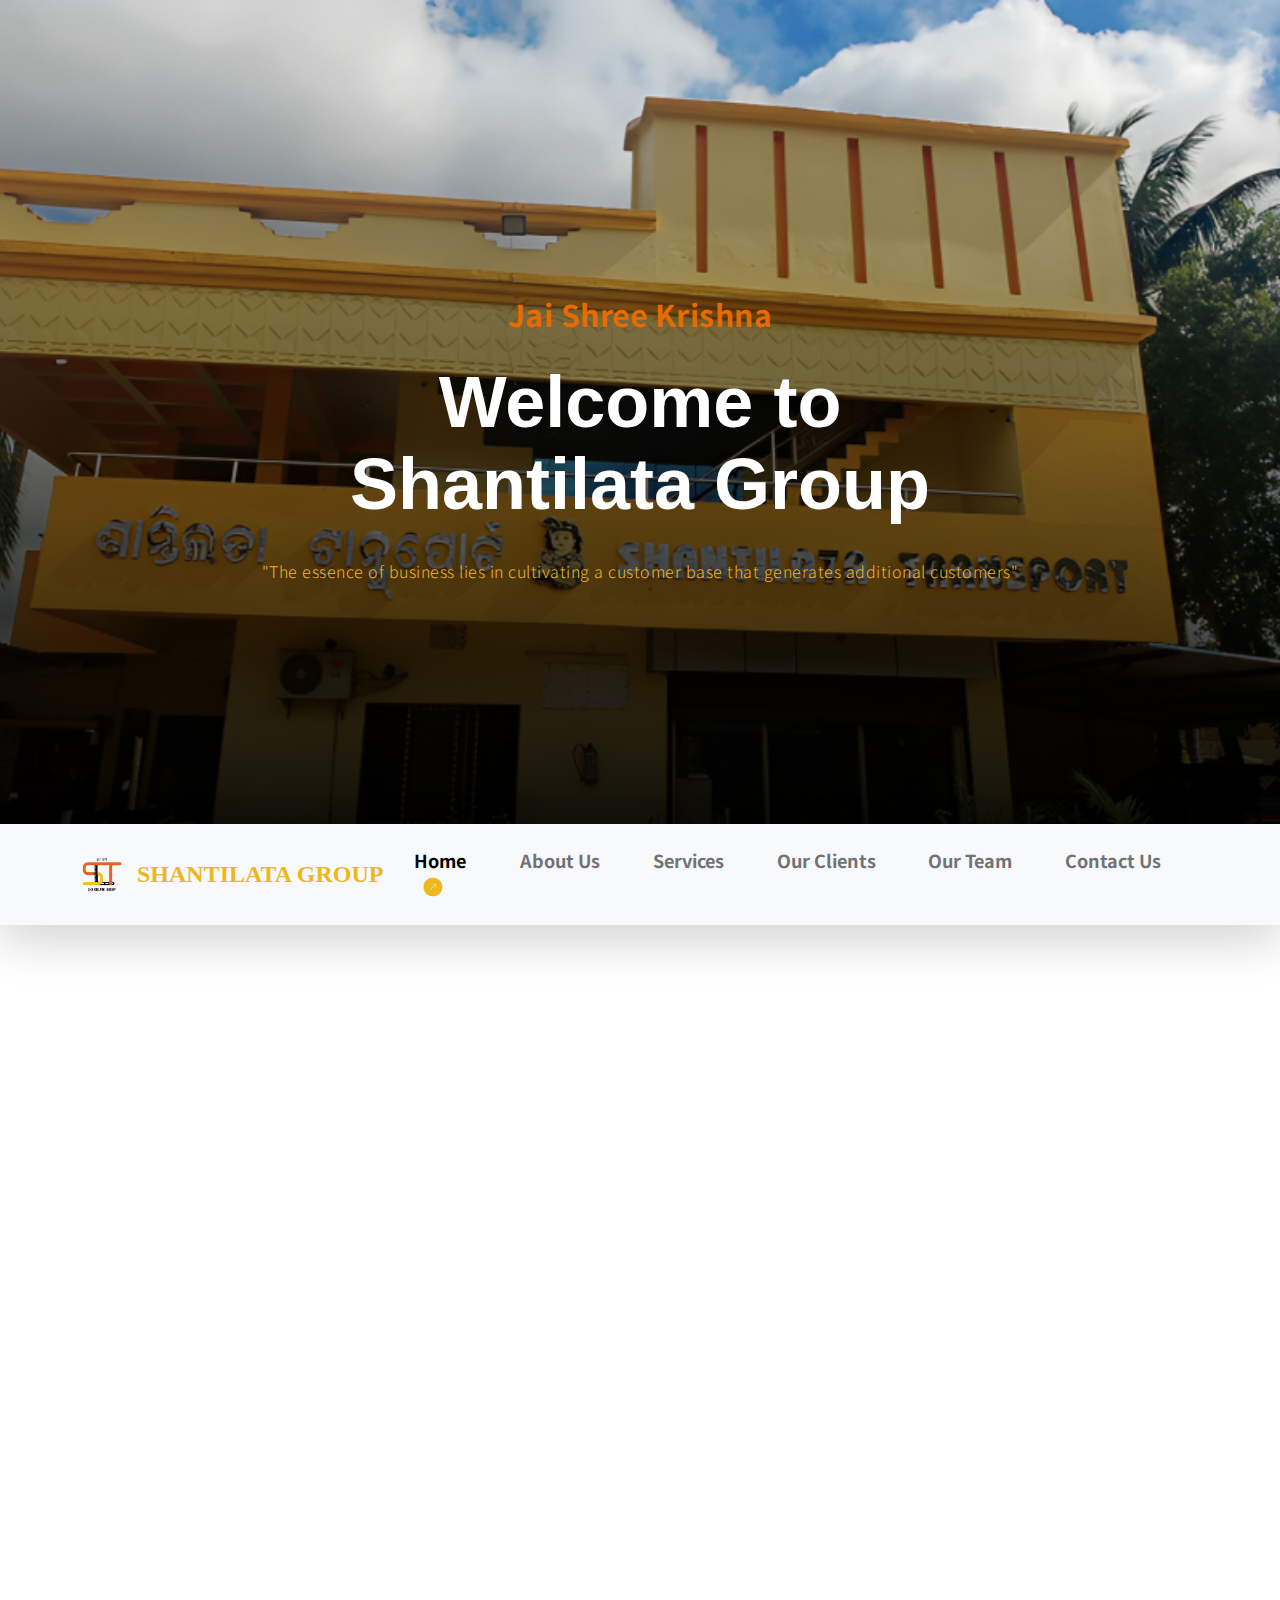
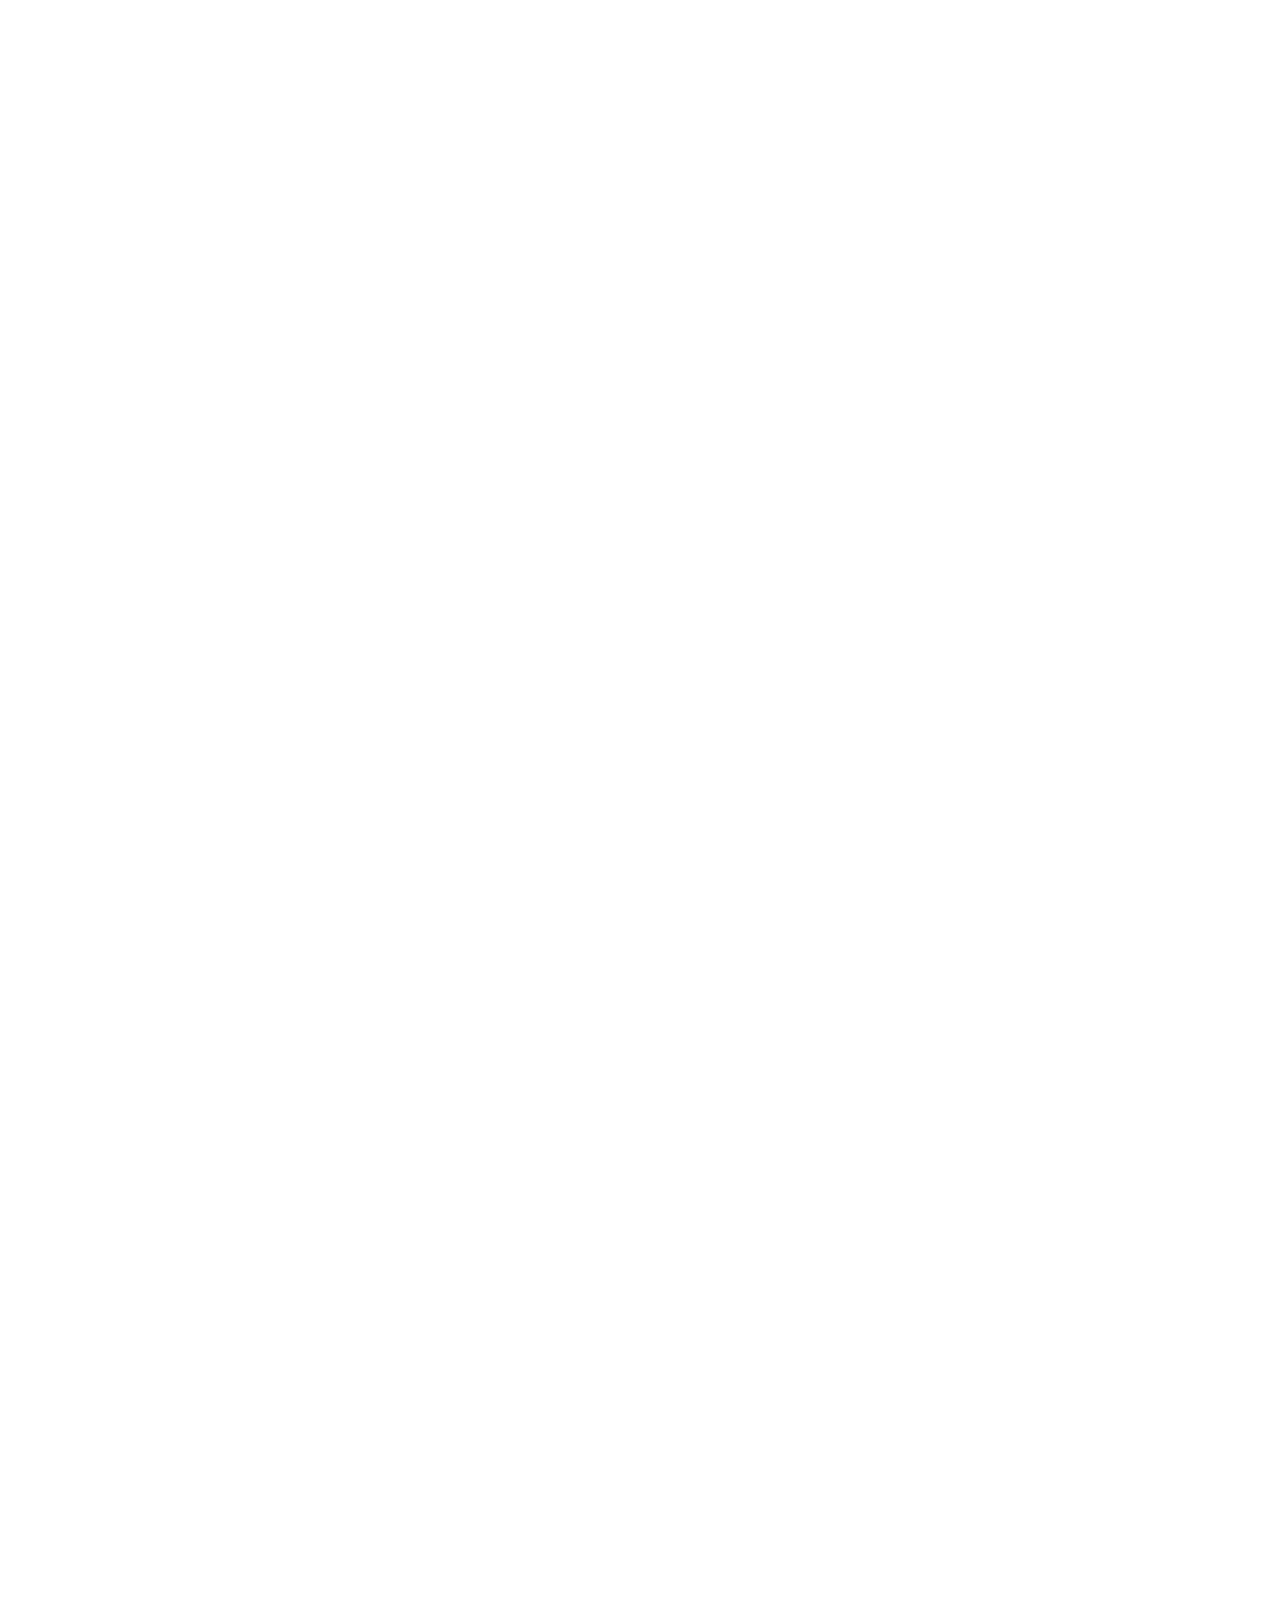
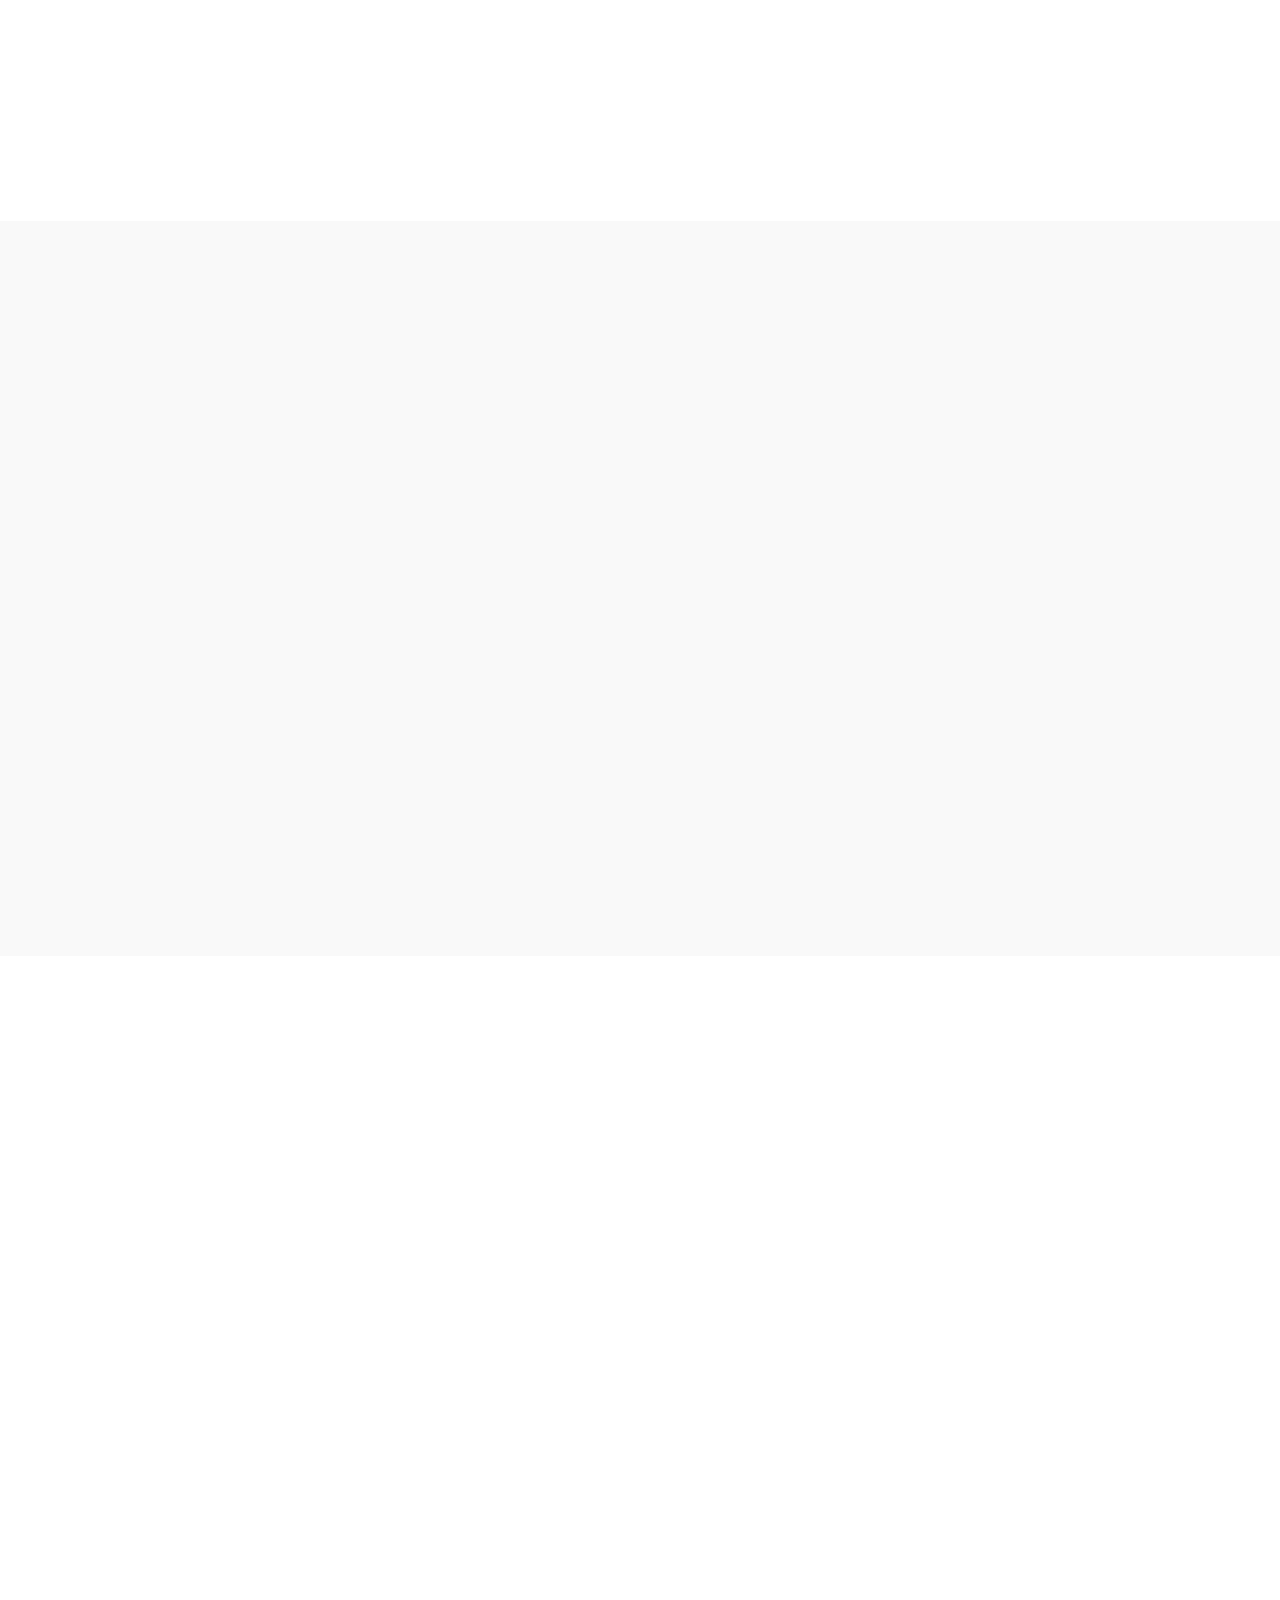
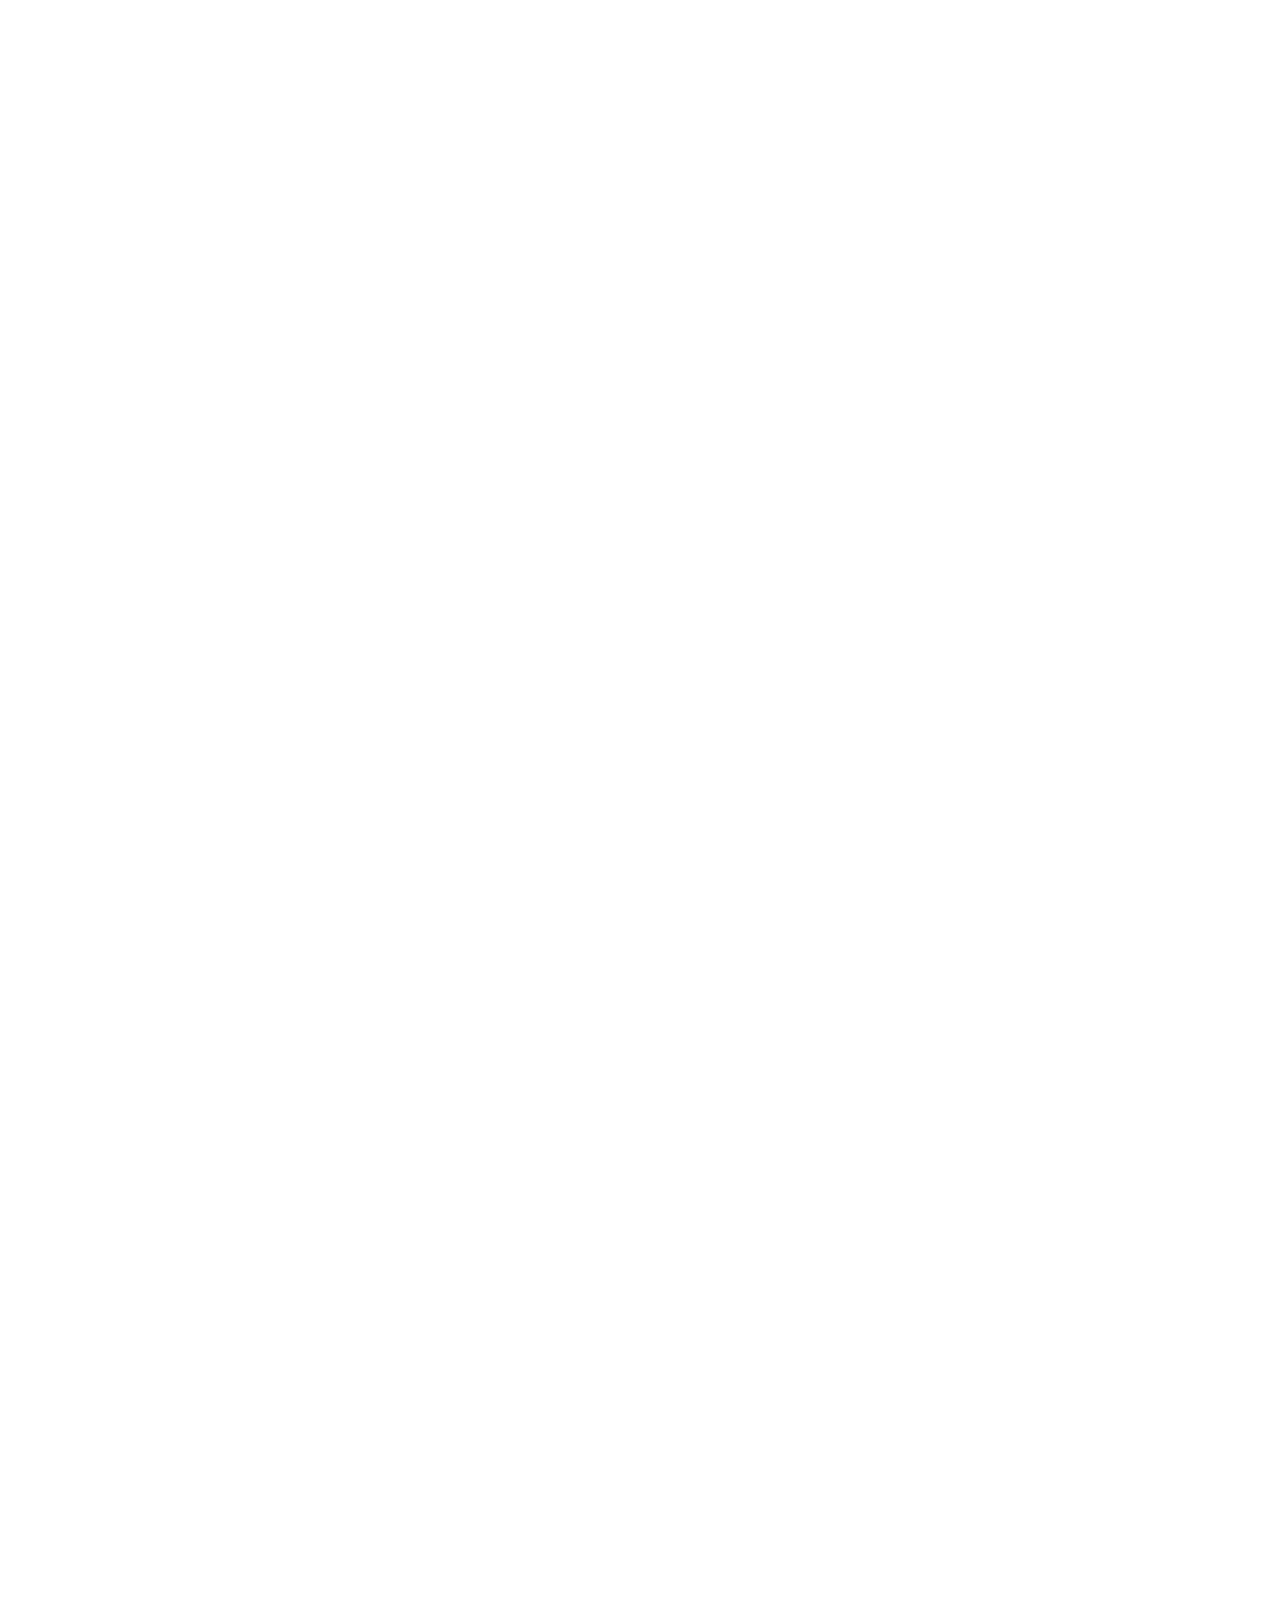
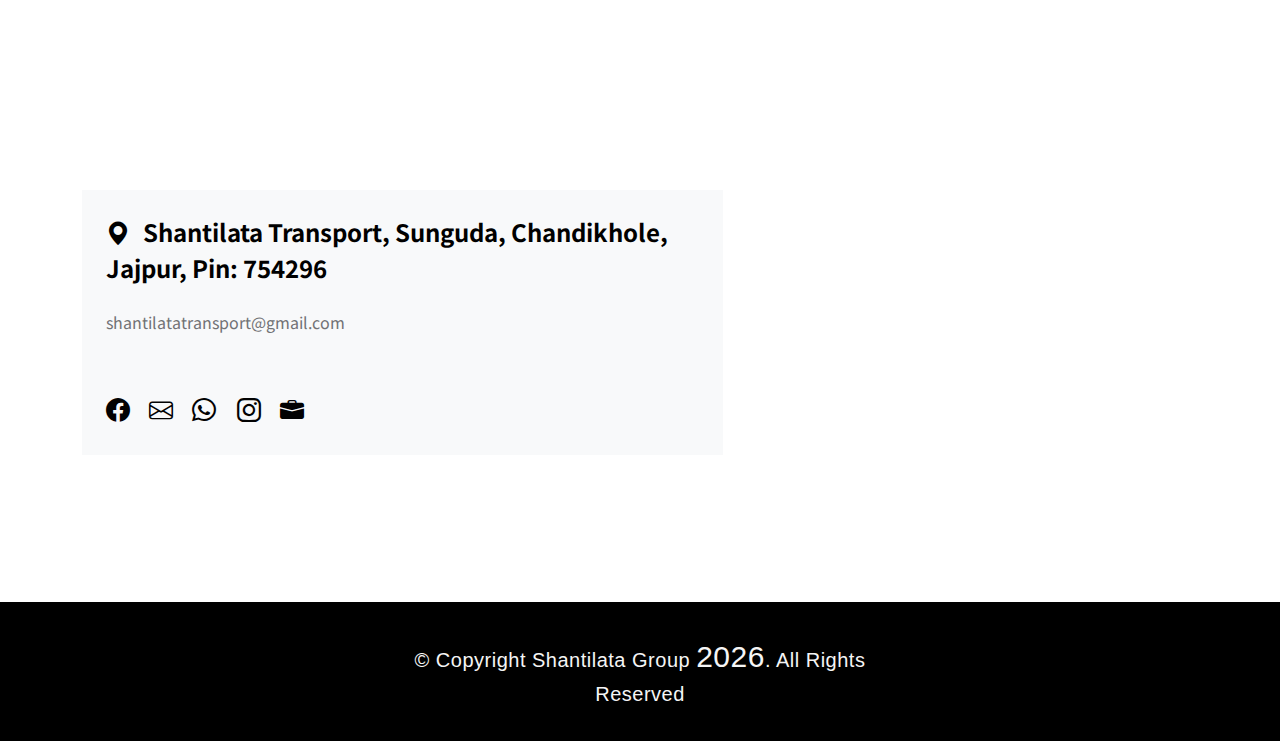
==== index.html @ a04a50c6 "Update index.html" ====
<!doctype html>
<html lang="en">
    <head>
        <meta charset="utf-8">
        <meta name="viewport" content="width=device-width, initial-scale=1">

        <meta name="description" content="">
        <meta name="author" content="">

        <title>Shantilata Group</title>

        <!-- CSS FILES -->
        <link rel="preconnect" href="https://fonts.googleapis.com">

        <link rel="preconnect" href="https://fonts.gstatic.com" crossorigin>
        
        <link href="https://fonts.googleapis.com/css2?family=Noto+Sans+JP:wght@100;300;400;700;900&display=swap" rel="stylesheet">

        <link href="https://cdn.jsdelivr.net/npm/bootstrap-icons@1.18.0/font/bootstrap-icons.css" rel="stylesheet">

        <link href="css/bootstrap.min.css" rel="stylesheet">
        <link href="css/bootstrap-icons.css" rel="stylesheet">

        <link rel="stylesheet" href="https://cdnjs.cloudflare.com/ajax/libs/font-awesome/6.0.0-beta3/css/all.min.css">


        <link rel="stylesheet" href="css/magnific-popup.css">

        <link href="css/aos.css" rel="stylesheet">

        <link href="css/style.css" rel="stylesheet">

        <link rel="icon" href="images/favicon.ico" type="image/x-icon">

    </head>
    
    <body>
    
        <main>

            <section class="hero" id="hero">
                <div class="heroText">
                    <p>
                        <span style="color:#e66b00;"><strong>Jai Shree Krishna</strong></span>
                    </p>
                    <h1 class="text-white mt-4 mb-lg-4" style="font-family:'Gill Sans', 'Gill Sans MT', Calibri, 'Trebuchet MS', sans-serif">
                        Welcome to <strong> <br>Shantilata Group</strong>
                    </h1>

                    <p class="text-secondary-white-color">
                        "The essence of business lies in cultivating a customer base that generates additional customers"

                    </p>
                </div>

                <div class="videoWrapper">
    <video autoplay="" loop="" class="custom-video" poster="videos/SG Main.jpg">
        <source src="videos/Shantilata video.mp4" type="video/mp4">
        Your browser does not support the video tag.
    </video>
</div>

                <div class="overlay"></div>
            </section>

            <nav class="navbar navbar-expand-lg bg-light shadow-lg">
                <div class="container">
                    <a class="navbar-brand" href="index.html">
                        <img src="images/logo1.png" alt="" class="navbar-logo">
                        <strong style="font-family:Cambria, Cochin, Georgia, Times, 'Times New Roman', serif">SHANTILATA GROUP</strong>
                    </a>

                    <button class="navbar-toggler" type="button" data-bs-toggle="collapse" data-bs-target="#navbarNav" aria-controls="navbarNav" aria-expanded="false" aria-label="Toggle navigation">
                        <span class="navbar-toggler-icon"></span>
                    </button>

                    <div class="collapse navbar-collapse" id="navbarNav">
                        <ul class="navbar-nav mx-auto">
                            <li class="nav-item active">
                                <a class="nav-link" href="#hero">Home</a>
                            </li>

                            <li class="nav-item">
                                <a class="nav-link" href="#about">About Us</a>
                            </li>

                            <li class="nav-item">
                                <a class="nav-link" href="#portfolio">Services</a>
                            </li>

                            
                            <li class="nav-item">
                                <a class="nav-link" href="#our-clients">Our Clients</a>
                            </li>

                            <li class="nav-item">
                                <a class="nav-link" href="#team">Our Team</a>
                            </li>

                            <li class="nav-item">
                                <a class="nav-link" href="#contact">Contact Us</a>
                            </li>
                        </ul>
                    </div>
                </div>
            </nav>

            <section class="section-padding pb-0" id="about">
                <div class="container mb-5 pb-lg-5">
                    <div class="row">
                        <div class="col-12">
                            <h2 class="mb-3" data-aos="fade-up">About Us</h2>
                        </div>
            
                        <!-- Text Content -->
                        <div class="col-lg-6 col-12 mt-3 mb-lg-5">
                            <p class="me-4" data-aos="fade-up" data-aos-delay="300"><strong style="color: #e66b00;">Shantilata Group</strong> is associated with
                                 various renowned companies ITC, Samsung, JIO BP, IFFCO, PPL, CIL, RCFL, Nagarjuna, etc., 
                                 which itself signifies the high standard set & maintained by the group to meet the upcoming
                                  demands of the customers & achieve satisfaction at all times. Carrying forward the glorious 
                                  legacy of <strong>Lt. Shri Pramod Kumar Choudhury</strong>  since 1971, the group is now directed under the 
                                  leadership of <strong style="color: #e66b00;">Shri. Dillip Kumar Choudhury.</strong></p>
                        </div>
            
                        <!-- Image Content -->
                        <div class="col-lg-6 col-12" data-aos="fade-up">
                            <img src="images/SG Main.jpg" class="img-fluid" alt="About Us Image">
                        </div>
                    </div>
                </div>
            </section>
            

            <section class="section-padding" id="portfolio">
                <div class="container">
                    <div class="row">
                        <div class="col-12">
                            <h2 class="mb-5 text-center" data-aos="fade-up">Services</h2>
                        </div>
            
                        <!-- Service Cards -->

                        <div class="col-lg-4 col-md-6 col-sm-6">
                            <div class="portfolio-card mb-5" data-aos="fade-up">
                                <div class="portfolio-card-content">
                                    <a href="images/portfolio/Buses.jpg" class="image-popup">
                                        <img src="images/portfolio/Buses.png" class="img-fluid portfolio-image" alt="">
                                    </a>
    
                                    <div class="portfolio-info">                     
                                        <h4 class="portfolio-title mb-0">BUSES</h4>
    
                                        <p> Comprehensive Bus Services<br>
                                            Both Inter-city and Inter-state.
                                            </p>
                                            <a href="service6.html" class="read-more">Read More</a>
                                    </div>
                                </div> 
                                </div>
                        </div>
                        <div class="col-lg-4 col-md-6 col-sm-6">
                            <!-- Service Card 1 -->
                            <div class="portfolio-card mb-5" data-aos="fade-up">
                                <div class="portfolio-card-content">
                                    <a href="images/portfolio/Agrodiversity.jpg" class="image-popup">
                                        <img src="images/portfolio/Agrodiversity.jpg" class="img-fluid portfolio-image" alt="">
                                    </a>
            
                                    <div class="portfolio-info">
                                        <h4 class="portfolio-title mb-0">AGRODIVERSITY</h4>
            
                                        <p>Farm Management: 150 Acres of Diverse Agricultural Endeavors</p>
                                        <a href="service1.html" class="read-more">Read More</a>
                                    </div>
                                </div>
                            </div>
                            </div>

                            
                            <div class="col-lg-4 col-md-6 col-sm-6">
                                <div class="portfolio-card mb-5" data-aos="fade-up">
                                    <div class="portfolio-card-content">
                                        <a href="images/portfolio/Logistics.jpg" class="image-popup">
                                            <img src="images/portfolio/Logistics.jpg" class="img-fluid portfolio-image" alt="">
                                        </a>
    
                                    <div class="portfolio-info">                     
                                        <h4 class="portfolio-title mb-0">LOGISTICS</h4>
    
                                        <p>Comprehensive Transportation Solutions. Whether it's private or public services, our adaptability and customer-centric approach set us apart in the industry.                                     
                                     </p> <br>
                                     <a href="service2.html" class="read-more">Read More</a>
                                    </div>
                                </div> 
                                </div>
                            </div>
                            

                            <div class="col-lg-4 col-md-6 col-sm-6">
                                <div class="portfolio-card mb-5" data-aos="fade-up">
                                    <div class="portfolio-card-content">
                                        <a href="images/portfolio/Rental.jpg" class="image-popup">
                                            <img src="images/portfolio/Rental.jpg" class="img-fluid portfolio-image" alt="">
                                        </a>
    
                                    <div class="portfolio-info">                     
                                        <h4 class="portfolio-title mb-0">DIVERSIFIED RENTALS</h4>
    
                                        <p>Diverse real estate offerings, from warehouses to event venues, serving prominent clients.</p>
                                            <a href="service3.html" class="read-more">Read More</a>
                                    </div>
                                </div> 
                                </div>
                            </div>
                        
                            <div class="col-lg-4 col-md-6 col-sm-6">
                                <div class="portfolio-card mb-5" data-aos="fade-up">
                                    <div class="portfolio-card-content">
                                        <a href="images/portfolio/Electronics.jpg" class="image-popup">
                                            <img src="images/portfolio/Electronics.jpg" class="img-fluid portfolio-image" alt="">
                                        </a>
    
                                    <div class="portfolio-info">                     
                                        <h4 class="portfolio-title mb-0">ELECTRONICS</h4>
    
                                        <p>We are the distributor of all Odisha Police/Military
                                            canteen for all electronics items of SAMSUNG.                                       
                                            </p>
                                            <a href="service5.html" class="read-more">Read More</a>
                                    </div>
                                </div> 
                            </div>
                            </div>
                            
                            <div class="col-lg-4 col-md-6 col-sm-6">
                                <div class="portfolio-card mb-5" data-aos="fade-up">
                                    <div class="portfolio-card-content">
                                        <a href="images/portfolio/Railway.jpg" class="image-popup">
                                            <img src="images/portfolio/Railway.jpg" class="img-fluid portfolio-image" alt="">
                                        </a>
    
                                    <div class="portfolio-info">                     
                                        <h4 class="portfolio-title mb-0">RAILWAY HANDLING</h4>
    
                                        <p>Comprehensive Railway Rake Handling Services for Leading Clients</p>
                                            <a href="service7.html" class="read-more">Read More</a>
                                    </div>
                                </div> 
                                </div>
                            </div>
                            <div class="col-lg-4 col-md-6 col-sm-6">
                                <div class="portfolio-card mb-5" data-aos="fade-up">
                                    <div class="portfolio-card-content">
                                        <a href="images/portfolio/Multifaced.jpeg" class="image-popup">
                                            <img src="images/portfolio/Multifaced.jpeg" class="img-fluid portfolio-image" alt="">
                                        </a>
    
                                    <div class="portfolio-info">                     
                                        <h4 class="portfolio-title mb-0">MULTIFACED SERVICES</h4>
    
                                        <p>Offering precise weighbridge services and comprehensive emission testing for vehicles, ensuring compliance with legal standards.</p>
                                            <a href="service8.html" class="read-more">Read More</a>
                                    </div>
                                </div> 
                                </div>
                            </div>
                            <div class="col-lg-4 col-md-6 col-sm-6">
                                <div class="portfolio-card mb-5" data-aos="fade-up">
                                    <div class="portfolio-card-content">
                                        <a href="images/portfolio/Distributor.jpg" class="image-popup">
                                            <img src="images/portfolio/Distributor.jpg" class="img-fluid portfolio-image" alt="">
                                        </a>
    
                                    <div class="portfolio-info">                     
                                        <h4 class="portfolio-title mb-0">DISTRIBUTORSHIP</h4>
    
                                        <p>We are the distributor of ITC and C&F
                                            for Excellent Consumer care.</p>
                                            <a href="service9.html" class="read-more">Read More</a>
                                    </div>
                                </div> 
                                
                            </div>
                            </div>
                        </div>
                        

                    </div>
            </section>

            <section class="news section-padding" id="achievement">
                <div class="container">
                    <div class="row">
                        <div class="col-12">
                            <h2 class="mb-5 text-center" data-aos="fade-up">Achievements</h2>
                        </div>
                        <div class="col-lg-6 col-12 mb-8 mb-lg-0 mx-auto">
                            <div class="news-slideshow" data-aos="fade-up">
                             <!-- Achievement 1 -->
                                            <div class="news-card">
                                                <div class="news-category text-white">Rajiv Gandhi Award</div>
                                                <div class="news-text-info">
                                                    <img src="images/certificate/Rajiv Gandhi.png" class="img-fluid" alt="Achievement Image">
                                                    <h5 class="news-title">Best Entrepreneur 2003</h5>
                                                </div>
                                            </div>
                                            
                                            <!-- Achievement 2 -->
                                            <div class="news-card">
                                                <div class="news-category text-white">PPL Winds of Globalization Award</div>
                                                <div class="news-text-info">
                                                    <img src="images/certificate/PPL.png" class="img-fluid" alt="Achievement Image">
                                                    <h5 class="news-title">Best Contractor 2007-2008</h5>
                                                </div>
                                            </div>
                                        
                                            <!-- Achievement 3 -->
                                            <div class="news-card">
                                                <div class="news-category text-white">PPL Certificate of Merit</div>
                                                <div class="news-text-info">
                                                    <img src="images/certificate/PPL merit 08-09.png" class="img-fluid" alt="Achievement Image">
                                                    <h5 class="news-title">Best H&T Contractor 2008-2009</h5>
                                                </div>
                                            </div>
                                        
                                            <!-- Achievement 4 -->
                                            <div class="news-card">
                                                <div class="news-category text-white">PPL Certificate of Merit</div>
                                                <div class="news-text-info">
                                                    <img src="images/certificate/PPL merit.png" class="img-fluid" alt="Achievement Image">
                                                    <h5 class="news-title">Best H&T Contractor 2009-2010</h5>
                                                </div>
                                            </div>
                                        
                                            <!-- Achievement 5 -->
                                            <div class="news-card">
                                                <div class="news-category text-white">PPL Star Dealer Conference Singapore 2011</div>
                                                <div class="news-text-info">
                                                    <img src="images/certificate/Star Dealr 2011.png" class="img-fluid" alt="Achievement Image">
                                                    <h5 class="news-title">Super Star Dealer Award</h5>
                                                </div>
                                            </div>
                                        
                                            <!-- Achievement 6 -->
                                            <div class="news-card">
                                                <div class="news-category text-white">Tata Motors 2017</div>
                                                <div class="news-text-info">
                                                    <img src="images/certificate/Loyality 2017.png" class="img-fluid" alt="Achievement Image">
                                                    <h5 class="news-title">Certificate of Loyalty</h5>
                                                </div>
                                            </div>
                                        
                                            <!-- Achievement 7 -->
                                            <div class="news-card">
                                                <div class="news-category  text-white">Tata Motors Bandhan Award 2018</div>
                                                <div class="news-text-info">
                                                    <img src="images/certificate/Bandhan.png" class="img-fluid" alt="Achievement Image">
                                                    <h5 class="news-title">For Valued Association</h5>
                                                </div>
                                            </div>

                                            <div class="prev"></div>
                <div class="next"></div>
                            </div>
                        </div>
                    </div>
                </div>
            </section>
            
            

            <section class="section-padding" id="our-clients">
                <div class="container">
                    <div class="row">
                        <div class="col-12">
                            <h2 class="mb-4 text-center" data-aos="fade-up">CLIENTELE</h2>
                        </div>
                    </div>
            
                    <div class="row">
                        <div class="col-lg-3 col-md-4 col-sm-6 col-6">
                            <div class="client-card mb-4" data-aos="fade-up">
                                <img src="images/Clients/samsung.png" class="img-fluid client-image" alt="">
                            </div>
                        </div>
            
                        <div class="col-lg-3 col-md-4 col-sm-6 col-6">
                            <div class="client-card mb-4" data-aos="fade-up">
                                <img src="images/Clients/bridgestone.png" class="img-fluid client-image" alt="">
                            </div>
                        </div>
            
                        <div class="col-lg-3 col-md-4 col-sm-6 col-6">
                            <div class="client-card mb-4" data-aos="fade-up">
                                <img src="images/Clients/itc.png" class="img-fluid client-image" alt="">
                            </div>
                        </div>
            
                        <div class="col-lg-3 col-md-4 col-sm-6 col-6">
                            <div class="client-card mb-4" data-aos="fade-up">
                                <img src="images/Clients/Bajaj-Finserv.png" class="img-fluid client-image" alt="">
                            </div>
                        </div>

                        <div class="col-lg-3 col-md-4 col-sm-6 col-6">
                            <div class="client-card mb-4" data-aos="fade-up">
                                <img src="images/Clients/UltraTech-Cement.png" class="img-fluid client-image" alt="">
                            </div>
                        </div>

                        <div class="col-lg-3 col-md-4 col-sm-6 col-6">
                            <div class="client-card mb-4" data-aos="fade-up">
                                <img src="images/Clients/Coromandel.png" class="img-fluid client-image" alt="">
                            </div>
                        </div>

                        <div class="col-lg-3 col-md-4 col-sm-6 col-6">
                            <div class="client-card mb-4" data-aos="fade-up">
                                <img src="images/Clients/hlflogo.png" class="img-fluid client-image" alt="">
                            </div>
                        </div>

                        <div class="col-lg-3 col-md-4 col-sm-6 col-6">
                            <div class="client-card mb-4" data-aos="fade-up">
                                <img src="images/Clients/Jio-bp.png" class="img-fluid client-image" alt="">
                            </div>
                        </div>

                        <div class="col-lg-3 col-md-4 col-sm-6 col-6">
                            <div class="client-card mb-4" data-aos="fade-up">
                                <img src="images/Clients/Kotak_Mahindra_Bank.png" class="img-fluid client-image" alt="">
                            </div>
                        </div>

                        <div class="col-lg-3 col-md-4 col-sm-6 col-6">
                            <div class="client-card mb-4" data-aos="fade-up">
                                <img src="images/Clients/LT-Financial-Servicesr.png" class="img-fluid client-image" alt="">
                            </div>
                        </div>

                        <div class="col-lg-3 col-md-4 col-sm-6 col-6">
                            <div class="client-card mb-4" data-aos="fade-up">
                                <img src="images/Clients/Magma-Fincorp-logo.png" class="img-fluid client-image" alt="">
                            </div>
                        </div>

                        <div class="col-lg-3 col-md-4 col-sm-6 col-6">
                            <div class="client-card mb-4" data-aos="fade-up">
                                <img src="images/Clients/Mahindra-Finance.png" class="img-fluid client-image" alt="">
                            </div>
                        </div>

                        <div class="col-lg-3 col-md-4 col-sm-6 col-6">
                            <div class="client-card mb-4" data-aos="fade-up">
                                <img src="images/Clients/Nagarujna.png" class="img-fluid client-image" alt="">
                            </div>
                        </div>

                        <div class="col-lg-3 col-md-4 col-sm-6 col-6">
                            <div class="client-card mb-4" data-aos="fade-up">
                                <img src="images/Clients/OSBC.png" class="img-fluid client-image" alt="">
                            </div>
                        </div>
            
                    </div>
                </div>
            </section>

            <section class="section-padding pb-0" id="team">
                <div class="container mb-5 pb-lg-5">
                    <div class="row">
                        <div class="col-lg-7 col-12 mx-auto">
                            <h2 class="mb-4 text-center" data-aos="fade-up">Our Team</h2>
                        </div>

                        <div class="container-fluid">
                            <div class="row">
                        
                                <div class="col-lg-6 mt-4">
                                    <div class="member d-flex align-items-start" data-aos="zoom-in" data-aos-duration="500">
                                        <div class="pic" style="margin-right: 10px;"> <!-- Add margin-right for space -->
                                            <img src="images/people/Dilip.png" class="img-fluid zoom-image" alt="" style="max-width: 150px; max-height: 150px;">
                                        </div>
                                        <div class="member-info">
                                            <h4>Dillip Kumar Choudhury</h4>
                                            <span>Proprietor</span>
                                        </div>
                                    </div>
                                </div>
                                
                                
                                
                        
                                  <div class="col-lg-6 mt-4">
                                    <div class="member d-flex align-items-start" data-aos="zoom-in" data-aos-duration="500">
                                        <div class="pic" style="margin-right: 10px;">
                                            <img src="images/people/Deepak.png" class="img-fluid zoom-image" alt="" style="max-width: 150px; max-height: 150px;">
                                        </div>
                                        <div class="member-info">
                                        <h4>Deepak Kumar Choudhury</h4>
                                        <span>General Manager</span>
                                      </div>
                                    </div>
                                  </div>
                        
                                  <div class="col-lg-6 mt-4">
                                    <div class="member d-flex align-items-start" data-aos="zoom-in" data-aos-duration="500">
                                        <div class="pic" style="margin-right: 10px;">
                                            <img src="images/people/Gyana Ranjan.png" class="img-fluid zoom-image" alt="" style="max-width: 150px; max-height: 150px;">
                                        </div>
                                        <div class="member-info">
                                        <h4>Gyana Ranjan Khuntia</h4>
                                        <span>Manager - Fianace & Accounts</span>
                                      </div>
                                    </div>
                                  </div>
        
                                  <div class="col-lg-6 mt-4">
                                    <div class="member d-flex align-items-start" data-aos="zoom-in" data-aos-duration="500">
                                        <div class="pic" style="margin-right: 10px;">
                                            <img src="images/people/Sandip.png" class="img-fluid zoom-image" alt="" style="max-width: 150px; max-height: 150px;">
                                        </div>
                                        <div class="member-info">
                                        <h4>Sandip Anand Choudhury</h4>
                                        <span>Manager - Operations</span>
                                      </div>
                                    </div>
                                  </div>
        
                                  <div class="col-lg-6 mt-4">
                                    <div class="member d-flex align-items-start" data-aos="zoom-in" data-aos-duration="500">
                                        <div class="pic" style="margin-right: 10px;">
                                            <img src="images/people/Jitendra Kumar.png" class="img-fluid zoom-image" alt="" style="max-width: 150px; max-height: 150px;">
                                        </div>
                                        <div class="member-info">
                                        <h4>Jitendra Kumar Swain</h4>
                                        <span>Manager - Admin</span>
                                      </div>
                                    </div>
                                  </div>
        
                                  <div class="col-lg-6 mt-4">
                                    <div class="member d-flex align-items-start" data-aos="zoom-in" data-aos-duration="500">
                                        <div class="pic" style="margin-right: 10px;">
                                            <img src="images/people/Sushree.png" class="img-fluid zoom-image" alt="" style="max-width: 150px; max-height: 150px;">
                                        </div>
                                        <div class="member-info">
                                        <h4>Sushree Sibangi Lenka</h4>
                                        <span>Accounts Executive</span>
                                      </div>
                                    </div>
                                  </div>
        
                                  <div class="col-lg-6 mt-4">
                                    <div class="member d-flex align-items-start" data-aos="zoom-in" data-aos-duration="500">
                                        <div class="pic" style="margin-right: 10px;">
                                            <img src="images/people/Tarinisen.png" class="img-fluid zoom-image" alt="" style="max-width: 150px; max-height: 150px;">
                                        </div>
                                        <div class="member-info">
                                        <h4>Tarinisen Parida</h4>
                                        <span>Executive - Admin</span>
                                      </div>
                                    </div>
                                  </div>
                                </div>
                            </div>
                        </div>
                    </div>
                </div>
            </section>

            <section class="contact section-padding" id="contact">
    <div class="container">
        <h2 class="mb-4 text-center" data-aos="fade-up">Contact Us !!</h2>
        <div class="row">
            <div class="col-lg-7 col-12 mx-auto">
                
                <div class="mb-0 bg-light p-4 ">
                    <h5 class="text-black">
                        <i class="bi-geo-alt-fill me-2"></i>
                        Shantilata Transport, Sunguda, Chandikhole, Jajpur, Pin: 754296
                    </h5>

                    <a href="mailto:shantilatatransport@gmail.com" class="custom-link mt-3 mb-5">
                        shantilatatransport@gmail.com
                    </a>
                
                
                <ul class="social-icon">
                    <li><a href="https://www.facebook.com/shantilata.transport" class="social-icon-link bi-facebook"></a></li>

                    <li><a href="mailto:shantilatatransport@gmail.com" class="social-icon-link bi-envelope"></a></li>

                    <li><a href="https://chat.whatsapp.com/FmiYMpEf9XAFJLaDbDAIUJ" class="social-icon-link bi-whatsapp"></a></li>

                    <li><a href="https://www.instagram.com/invites/contact/?i=1e5obwzadyndl&utm_content=o8evf2g" class="social-icon-link bi-instagram"></a></li>

                    <li><a href="http://www.shantilatagroup.com/" class="social-icon-link bi-briefcase-fill"></a></li>
                </ul>
            </div>
            </div>

            <!-- Map section on the left side -->
            <div class="col-lg-5 col-12">
                <iframe src="https://www.google.com/maps/embed?pb=!1m18!1m12!1m3!1d29860.693679882675!2d86.11225226321399!3d20.68638668129705!2m3!1f0!2f0!3f0!3m2!1i1024!2i768!4f13.1!3m3!1m2!1s0x3a1967f6aaaaaaab%3A0x86c3822516265a03!2sSHANTILATA%20TRANSPORT!5e0!3m2!1sen!2sin!4v1694418321078!5m2!1sen!2sin" class="map-iframe" width="100%" height="300" style="border:0;" allowfullscreen="" loading="lazy"></iframe>
            </div>
        </div>
    </div>
</section>


        </main>

        <footer class="site-footer">
            <div class="container">
                <div class="row">

                    <div class="col-lg-6 col-md-12 col-sm-6 mx-auto text-center">
                        <p style="color: whitesmoke; font-family: Verdana, Geneva, Tahoma, sans-serif;">
                            © Copyright Shantilata Group <span id="currentYear"></span>. All Rights Reserved
                        </p>
                    </div>


                </div>
            </section>
        </footer>

        <!-- JAVASCRIPT FILES -->
        <!--current Year  -->
        <script>
            var currentYear = new Date().getFullYear();
            document.getElementById('currentYear').textContent = currentYear;
        </script>
        <!------------->
        <script src="js/jquery.min.js"></script>
        <script src="js/bootstrap.bundle.min.js"></script>
        <script src="js/jquery.sticky.js"></script>

        <script src="js/aos.js"></script>

        <script src="js/jquery.magnific-popup.min.js"></script>
        <script src="js/magnific-popup-options.js"></script>
        <script src="js/scrollspy.min.js"></script>
        <script src="js/custom.js"></script>


<script>
$(document).ready(function () {
    var currentIndex = 0;
    var newsCards = $(".news-card");

    function showCard(index) {
        newsCards.hide();
        newsCards.eq(index).fadeIn();
    }

    function nextCard() {
        currentIndex = (currentIndex + 1) % newsCards.length;
        showCard(currentIndex);
    }

    function prevCard() {
        currentIndex = (currentIndex - 1 + newsCards.length) % newsCards.length;
        showCard(currentIndex);
    }

    // Initialize the slideshow
    showCard(currentIndex);

    // Automatically advance to the next card every 5 seconds (adjust as needed)
    var interval = setInterval(nextCard, 5000);

    // Pause the automatic slide change on card hover
    $(".news-card").hover(function () {
        clearInterval(interval);
    }, function () {
        interval = setInterval(nextCard, 5000);
    });

    // Add event listeners for custom navigation using .prev and .next elements
    $(".prev").click(function (e) {
        e.preventDefault();
        prevCard();
    });

    $(".next").click(function (e) {
        e.preventDefault();
        nextCard();
    });
});

</script>


    </body>
</html>
---- css/style.css ----
:root {
  --white-color:                  #ffffff;
  --primary-color:                #ecb81e;
  --section-bg-color:             #f9f9f9;
  --dark-color:                   #000000;
  --grey-color:                   #fcfeff;
  --text-secondary-white-color:   rgba(255, 255, 255, 0.98);
  --title-color:                  #565758;
  --p-color:                      #717275;
  --body-font-family:           'Noto Sans JP', sans-serif;

  --h1-font-size:               72px;
  --h2-font-size:               42px;
  --h3-font-size:               36px;
  --h4-font-size:               32px;
  --h5-font-size:               24px;
  --h6-font-size:               22px;
  --p-font-size:                20px;
  --copyright-text-font-size:   14px;
  --custom-link-font-size:      12px;

  --font-weight-light:          300;
  --font-weight-normal:         400;
  --font-weight-bold:           700;
  --font-weight-black:          900;
}

body,
html {
  height: 100%;
}

body {
    background: var(--white-color);
    font-family: var(--body-font-family);    
    position: relative;
}


h2,
h3,
h4,
h5,
h6 {
  color: var(--dark-color);
  line-height: inherit;
}

h1,
h2,
h3,
h4,
h5,
h6 {
  font-weight: var(--font-weight-bold);
}

h1,
h2 {
  font-weight: var(--font-weight-black);
}

h1 {
  font-size: var(--h1-font-size);
  line-height: normal;
}

h2 {
  font-size: var(--h2-font-size);
}

h3 {
  font-size: var(--h3-font-size);
}

h4 {
  font-size: var(--h4-font-size);
}

h5 {
  font-size: var(--h5-font-size);
}

h6 {
  font-size: var(--h6-font-size);
}

p {
  color: var(--p-color);
  font-size: var(--p-font-size);
  font-weight: var(--font-weight-light);
  letter-spacing: 0.5px;
}
 span {
  font-size: 30px;
 }

.text-secondary-white-color {
  color:#ecb81e ;

  /* Add mobile-responsive styles */
  position: relative; /* Ensure relative positioning */
  z-index: 1; /* Adjust the stacking order */
  margin-top: 10px; /* Add some top margin to create space from the navbar */
  padding: 10px; /* Add padding to increase readability and spacing */
  border-radius: 4px; /* Add rounded corners for a subtle style */

  /* Adjust font size and line height for better mobile readability */
  font-size: 16px;
  line-height: 1.5;

  /* Add a max-width to prevent text from extending beyond the screen width */
  max-width: 100%; /* Adjust as needed */
  box-sizing: border-box; /* Ensure padding doesn't add to the width */
}

/* Add a media query for smaller screens (adjust max-width as needed) */

@media (max-height: 500px) {
  .heroText h1 {
    margin-top: 10px; /* Adjust this value to move the text down as needed */
  }
}
@media (max-width: 600px) {
  .text-secondary-white-color {
    font-size: 14px; /* Decrease font size for mobile screens */
    margin-bottom: 60px; /* Move the text higher up to place the navbar below it */
    padding: 10px; /* Add padding to increase readability and spacing */
    border-radius: 4px; /* Add rounded corners for a subtle style */
  }
}



@media (max-width: 600px) {
  .text-secondary-white-color {
    font-size: 14px; /* Decrease font size for mobile screens */
    margin-bottom: 20px; /* Adjust margin for better spacing */
    padding: 10px; /* Add padding to increase readability and spacing */
    border-radius: 4px; /* Add rounded corners for a subtle style */
  }
  .hero .heroText p {
    font-size: 10px;
  }

  .hero .heroText span {
    font-size: 10px;
  }

  .heroText h1 {
    font-size: 30px; /* Adjust the font size as needed */
  }
}


a, 
button {
  touch-action: manipulation;
  transition: all 0.3s;
}

a {
  color: var(--p-color);
  text-decoration: none;
}

a:hover {
  color: var(--primary-color);
}

::selection {
  background: var(--dark-color);
  color: var(--white-color);
  
}

.custom-underline {
  border-bottom: 2px solid var(--white-color);
  color: var(--white-color);
  padding-bottom: 4px;
}

.videoWrapper {
  position: relative;
  padding-bottom: 56.25%; /* 16:9 */
  height: 0;
  z-index: -100;
}

.custom-video {
  position: absolute;
  top: 0;
  left: 0;
  width: 100%;
  height: 100%;
}

.overlay {
  background: linear-gradient(to top, #000, transparent 90%);
  position: absolute;
  top: 0;
  right: 0;
  bottom: 0;
  left: 0;
}

.client-card {
  text-align: center;
  padding: 20px;
  border-radius: 5px;
  position: relative; /* Needed for pseudo-element */
  overflow: hidden; /* Hide overflowing content, including zoomed-in images */
}

.client-card::before {
  content: ''; /* Create a pseudo-element for the overlay */
  position: absolute;
  top: 0;
  left: 0;
  width: 100%;
  height: 100%;
  opacity: 0; /* Initially transparent */
  transition: opacity 0.3s ease; /* Transition for smooth overlay effect */
  border-radius: inherit; /* Inherit the border-radius from the parent */
}

.client-card:hover::before {
  opacity: 1; /* Show the overlay on hover */
}

.client-image {
  max-width: 100%;
  height: auto;
  object-fit: cover;
  filter: grayscale(100%); /* Convert image to black and white by default */
  transition: filter 0.3s ease, transform 0.3s ease; /* Add transform transition */
}

.client-card:hover .client-image {
  filter: grayscale(0%); /* Remove grayscale filter on hover */
  transform: scale(1.05); /* Slightly zoom in (105%) on hover */
}

.client-name {
  font-weight: bold;
  margin-top: 10px;
}

@media (max-width: 768px) {
  .client-card {
    padding: 10px;
  }

  .client-image {
    height: 150px;
    max-width: 80%;
  }
}

@media (max-width: 480px) {
  .client-card {
    padding: 5px;
  }

  .client-image {
    height: 100px;
    max-width: 100%;
  }
}




/*---------------------------------------
  CUSTOM LINK               
-----------------------------------------*/
.custom-links {
  max-width: 230px;
}

.custom-link {
  position: relative;
  overflow: hidden;
  z-index: 1;
  display: inline-block;
  transition: all .3s cubic-bezier(.645,.045,.355,1);
}

.custom-link::after {
  content: "";
  width: 0;
  height: 2px;
  bottom: 0;
  position: absolute;
  left: auto;
  right: 0;
  z-index: -1;
  transition: width .6s cubic-bezier(.25,.8,.25,1) 0s;
  background: currentColor;
}

.custom-link:hover::after {
  width: 100%;
  left: 0;
  right: auto;
}

.custom-link:hover,
.custom-link:hover::after {
  color: #ecb81e;
}

b,
strong {
  font-weight: var(--font-weight-bold);
}

/*--------------------------------------
SERVICES
----------------------------------------*/

/* CSS for the service slideshow container */


/*---------------------------------------
  NAVIGATION               
-----------------------------------------*/

.navbar {
  z-index: 9;
  right: 0;
  left: 0;
  padding-top: 15px;
  padding-bottom: 15px;
}

.navbar-brand {
  color: var(--primary-color);
  font-size: 24px;
  font-weight: var(--font-weight-bold);
}

.navbar-expand-lg .navbar-nav .nav-link {
  padding-right: 15px;
  padding-left: 15px;
}

.navbar-nav .nav-link::after {
  content: "\f140";
  font-family: bootstrap-icons;
  display: inline-block;
  margin-left: 10px;
  color: var(--primary-color);
  opacity: 0;
  -webkit-transition: opacity 0.3s, -webkit-transform 0.3s;
  -moz-transition: opacity 0.3s, -moz-transform 0.3s;
  transition: opacity 0.3s, transform 0.3s;
  -webkit-transform: translateY(10px);
  -moz-transform: translateY(10px);
  transform: translateY(10px);
}

.navbar-nav .nav-link:hover::after {
  opacity: 1;
  -webkit-transform: translateY(0px);
  -moz-transform: translateY(0px);
  transform: translateY(0px);
}

.navbar-nav .nav-link {
  color: var(--p-color);
  font-size: 18px;
  font-weight: var(--font-weight-bold);
  position: relative;
}

.navbar-nav .nav-link:hover::after,
.navbar-nav .nav-item.active .nav-link::after {
  color: var(--primary-color);
  opacity: 1;
  -webkit-transform: translateY(0px);
  -moz-transform: translateY(0px);
  transform: translateY(0px);
}

.navbar-nav .nav-item.active .nav-link,
.nav-link:focus, 
.nav-link:hover {
  color: var(--dark-color);
}

.nav-link:focus {
  color: var(--p-color);
}

.navbar-toggler {
  border: 0;
  padding: 0;
  cursor: pointer;
  margin: 0;
  width: 30px;
  height: 35px;
  outline: none;
}

.navbar-toggler:focus {
  outline: none;
  box-shadow: none;
}

.navbar-toggler[aria-expanded="true"] .navbar-toggler-icon {
  background: transparent;
}

.navbar-toggler[aria-expanded="true"] .navbar-toggler-icon:before,
.navbar-toggler[aria-expanded="true"] .navbar-toggler-icon:after {
  transition: top 300ms 50ms ease, -webkit-transform 300ms 350ms ease;
  transition: top 300ms 50ms ease, transform 300ms 350ms ease;
  transition: top 300ms 50ms ease, transform 300ms 350ms ease, -webkit-transform 300ms 350ms ease;
  top: 0;
}

.navbar-toggler[aria-expanded="true"] .navbar-toggler-icon:before {
  transform: rotate(45deg);
}

.navbar-toggler[aria-expanded="true"] .navbar-toggler-icon:after {
  transform: rotate(-45deg);
}

.navbar-toggler .navbar-toggler-icon {
  background: var(--dark-color);
  transition: background 10ms 300ms ease;
  display: block;
  width: 30px;
  height: 2px;
  position: relative;
}

.navbar-logo {
  max-width: 40px; /* Adjust the maximum width as needed */
  height: auto; /* Maintain aspect ratio */
  margin-right: 10px; /* Add some right margin for spacing */
}

.navbar-toggler .navbar-toggler-icon:before,
.navbar-toggler .navbar-toggler-icon:after {
  transition: top 300ms 350ms ease, -webkit-transform 300ms 50ms ease;
  transition: top 300ms 350ms ease, transform 300ms 50ms ease;
  transition: top 300ms 350ms ease, transform 300ms 50ms ease, -webkit-transform 300ms 50ms ease;
  position: absolute;
  right: 0;
  left: 0;
  background: var(--dark-color);
  width: 30px;
  height: 2px;
  content: '';
}

.navbar-toggler .navbar-toggler-icon:before {
  top: -8px;
}

.navbar-toggler .navbar-toggler-icon:after {
  top: 8px;
}

/* CSS for the slideshow container */
/* CSS for the news card container */
.news-slideshow {
  position: relative;
  overflow: hidden;
  width: 100%;
  max-width: 100%;
  height: 400px; /* Adjust the height as needed */
}

/* CSS for each news card */
.news-card {
  position: absolute;
  width: 100%;
  height: 100%;
  display: flex;
  justify-content: center;
  align-items: center;
  text-align: center;
  border-radius: 10%;
}

/* CSS for the news title within each card */
.news-card .news-text-info {
  position: absolute;
  bottom: 20px; /* Adjust the distance from the bottom as needed */
  left: 20px; /* Adjust the distance from the left as needed */
  right: 20px; /* Adjust the distance from the right as needed */
  text-align: center; /* Adjust the text alignment as needed */
  border-radius: 30px;
  padding: 10px; /* Optional: Add padding for better readability */
  color: #dfdede; /* Optional: Set text color */
  font-size: 18px; /* Optional: Adjust the font size as needed */
  white-space: nowrap; /* Prevent text from wrapping */
  overflow: hidden;
}

/* CSS for the image inside .news-text-info */
.news-card .news-text-info .img-fluid {
  width: 100%;
  height: 100%;
}


/* CSS for custom navigation controls (prev and next) */
.prev {
  position: absolute;
  left: 0;
  top: 50%;
  transform: translateY(-50%);
  width: 30px;
  height: 30px;
  border-radius: 50%;
  cursor: pointer;
  display: flex;
  justify-content: center;
  align-items: center;
  z-index: 1;
}

.prev::before {
  content: " ";
  border-left: 2px solid #ecb81e;
  border-bottom: 2px solid #ecb81e;
  width: 20px;
  height: 20px;
  transform: rotate(45deg);
  cursor: pointer;
  display: block;
}


.next {
  position: absolute;
  right: 0;
  top: 50%;
  transform: translateY(-50%);
  width: 30px;
  height: 30px;
  border-radius: 50%;
  cursor: pointer;
  display: flex;
  justify-content: center;
  align-items: center;
  z-index: 1;
}

.next::before {
  content: " ";
    border-right: 2px solid #ecb81e;
    border-top: 2px solid #ecb81e;
    width: 20px;
    height: 20px;
    transform: rotate(45deg);
    cursor: pointer;
    display: block;
}



/*---------------------------------------
  HERO              
-----------------------------------------*/
.hero {
  position: relative;
  overflow: hidden;
}

@media screen and (min-width: 992px) {
  .hero {
    height: 100vh;
  }

  .custom-video,
  .news-detail-image {
    object-fit: cover;
    width: 100vw;
    height: 100vh;
  }

  .sticky-wrapper {
    position: relative;
    bottom: 76px;
  }
}

.heroText {
  position: absolute;
  z-index: 9;
  top: 50%;
  left: 50%;
  transform: translate(-50%, -50%);
  width: 85%;
  text-align: center;
}



/*---------------------------------------
  ABOUT & TEAM MEMBERS               
-----------------------------------------*/
.about-image,
.team-image {
  width: 100%;
  height: 100%;
  max-height: 635px;
  min-height: 475px;
  object-fit: cover;
}

.member {
  position: relative;
  box-shadow: 0px 2px 15px rgba(85, 98, 112, 0.08);
  padding: 30px;
  border-radius: 4px;
  background-color: #f0f0f0bb; /* Grey background color */
  transition: background-color 0.3s ease; /* Add a smooth transition effect */
}

.member:hover {
  background-color: #fff; /* Change background color on hover (optional) */
}

.member .pic {
  width: 100%;
  max-width: 140px; /* Set a maximum width for mobile devices */
  height: auto; /* Allow the height to adjust to the image content */
  border-radius: 4px;
}

.member .pic img {
  width: 100%; /* Ensure the image takes the full width of its container */
  height: auto; /* Allow the height to adjust to the image content */
  transition: ease-in-out 0.3s;
}


.member:hover img {
  transform: scale(1.1);
}

.member .member-info {
  padding-left: 30px;
}

.member h4 {
  font-weight: 700;
  margin-bottom: 5px;
  font-size: 20px;
  color: #e66b00;
}

.member span {
  display: block;
  font-size: 15px;
  padding-bottom: 10px;
  position: relative;
  font-weight: 500;
}

.member span::after {
  content: "";
  position: absolute;
  display: block;
  width: 50px;
  height: 1px;
  background: #dee2e6;
  bottom: 0;
  left: 0;
}

.member p {
  margin: 10px 0 0 0;
  font-size: 14px;
}

.team-thumb {
  background: var(--white-color);
  position: absolute;
  bottom: 0;
  right: 0;
  width: 65%;
  padding: 22px 32px 32px 32px;
}

.carousel-control-next, 
.carousel-control-prev {
  top: auto;
  bottom: 2.5rem;
}

.carousel-control-prev {
  right: 4rem;
  left: auto;
}

.carousel-control-next-icon, 
.carousel-control-prev-icon {
  background-color: var(--dark-color);
  background-size: 50% 50%;
  border-radius: 100px;
  width: 3rem;
  height: 3rem;
}

/*---------------------------------------
  PORTFOLIO               
-----------------------------------------*/
.portfolio-thumb {
  position: relative;
  overflow: hidden;
}

.portfolio-info {
  margin: 20px;
  text-align: center;
}

.read-more {
  color: rgb(67, 67, 67); /* Default color */
  text-decoration: underline; /* Add underline to the link */
  display: inline-block; /* Make it inline to center it horizontally */
  transition: color 0.3s; /* Add a transition for a smooth color change */
}

.read-more:hover {
  color: #e66b00; /* Change color on hover */
}


.portfolio-card-container {
  display: flex;
  flex-wrap: wrap;
  justify-content: space-between;
}

div.portfolio-info p {
  font-size: 16px; /* Default font size */
  color: #5a5a5a;
  margin: 0;
}

.portfolio-card {
  flex: 0 0 calc(33.33% - 20px); /* 33.33% for three cards in a row with a 20px gap in between */
  margin-bottom: 20px;
  background: #e8e8e8;
  box-shadow: 15px 15px 30px #bebebe, -15px -15px 30px #ffffff;
  transition: all 0.3s ease; /* Add a smooth transition effect for hover */
}

.portfolio-card:hover {
  transform: scale(1.05); /* Increase size on hover for zoom effect */
  background: #f5f5f5; /* Remove background color on hover */
}

.portfolio-card-content {
  padding: 20px;
  height: 435px;
}

.portfolio-image {
  max-width: 100%;
  height: auto;
}

.portfolio-title {
  font-size: 16px;
  font-weight: bold;
  margin-bottom: 10px;
  color: #333;
}

.portfolio-info p {
  font-size: 14px;
  color: #666;
  margin: 0;
}



/*---------------------------------------
  NEWS & EVENTS               
-----------------------------------------*/

.news,
.related-news {
  background: var(--section-bg-color);
}

.news-thumb {
  position: relative;
}

.news-category {
  background: #e66b00;
  position: absolute;
  z-index: 9;
  top: 0;
  left: 0;
  padding: 4px 12px;
  display: inline-block;
}

.news-text-info {
  margin: 0 20px;
}

.news-title {
  margin-top: 15px;
  margin-bottom: 15px;
}

.news-title-link {
  color: var(--title-color);
  display: inline-block;
}

.news-title-link:hover {
  color: var(--dark-color);
}

.portfolio-image,
.news-image {
  display: block;
  transition: transform 0.6s ease-out;
}

.news-image-hover {
  display: inline-block;
  position: relative;
  overflow: hidden;
  z-index: 1;
  transition: all .3s cubic-bezier(.645,.045,.355,1);
  padding-bottom: 4px;
  height: 100%;
}

.news-image-hover::after {
  content: "";
  width: 0;
  height: 4px;
  bottom: 0;
  position: absolute;
  left: auto;
  right: 0;
  z-index: -1;
  transition: width .6s cubic-bezier(.25,.8,.25,1) 0s;
  background: #198754;
}

.news-image-hover-warning::after {
  background: #ffc107;
}

.news-image-hover-primary::after {
  background: #0d6efd;
}

.news-image-hover-success::after {
  background: #198754;
}

.news-image-hover:hover::after {
  width: 100%;
  left: 0;
  right: auto;
  z-index: 9;
}

.image-popup:hover .portfolio-image,
.news-image-hover:hover .news-image {
  transform: scale(1.02);
}

.news-two-column {
  min-height: 199px;
  margin-bottom: 16px;
}

.news-two-column .news-image {
  width: 100%;
  height: 100%;
  object-fit: cover;
}

.social-share-link,
.social-share-link + span {
  color: rgba(255, 255, 255, 0.65);
}

/*---------------------------------------
  SECTION               
-----------------------------------------*/
.section-padding {
  padding-top: 7rem;
  padding-bottom: 7rem;
}

/*---------------------------------------
  CONTACT              
-----------------------------------------*/
.contact-info {
  padding: 40px;
}

.contact-form .form-control {
  border-radius: 0;
  font-weight: var(--font-weight-normal);
  padding-top: 12px;
  padding-bottom: 12px;
}

.contact-form button[type='submit'] {
  background: var(--dark-color);
  border: none;
  border-radius: 100px;
  color: var(--white-color);
  font-weight: var(--font-weight-bold);
  text-transform: uppercase;
  padding: 16px;
  transition: all 0.6s ease-out;
}

.contact-form button[type='submit']:hover {
  background: var(--primary-color);
}

.form-label {
  color: var(--p-color);
  font-weight: var(--font-weight-bold);
}

.map-iframe {
  display: block;
  filter: none;
}

/*---------------------------------------
  SITE FOOTER               
-----------------------------------------*/
.site-footer {
  background: var(--dark-color);
  padding-top: 2rem;
  padding-bottom: 1rem;
}

.site-footer .custom-link {
  color: rgba(255, 255, 255, 0.898);
  font-size: var(--p-font-size);
}

.site-footer .custom-link:hover,
.site-footer .social-icon-link:hover {
  color: var(--white-color);
}

.copyright-text {
  color: rgba(255, 255, 255, 0.45);
  font-size: var(--copyright-text-font-size);
}

/*---------------------------------------
  SOCIAL ICON               
-----------------------------------------*/
.social-icon {
  margin: 0;
  padding: 0;
}

.social-icon li {
  list-style: none;
  display: inline-block;
  vertical-align: top;
}

.social-icon-link {
  color: rgb(2, 2, 2);
  font-size: 1.5rem;
  display: inline-block;
  vertical-align: top;
  margin-top: 4px;
  margin-bottom: 4px;
  margin-right: 15px;
}

.social-icon-link:hover {
  color:  rgb(248, 185, 38);
}

/*---------------------------------------
  RESPONSIVE STYLES               
-----------------------------------------*/
@media screen and (min-width: 1600px) {
  .news-two-column {
    min-height: 232.5px;
  }
}

@media screen and (max-width: 991px) {
  h1 {
    font-size: 48px;
  }

  h2 {
    font-size: 36px;
  }

  h3 {
    font-size: 32px;
  }

  h4 {
    font-size: 28px;
  }

  h5 {
    font-size: 20px;
  }

  h6 {
    font-size: 18px;
  }

  .navbar {
    padding-top: 10px;
    padding-bottom: 10px;
  }

  /* Hide the hamburger button on mobile screens */
@media (max-width: 767px) {
  .custom-toggler {
      display: none;
  }
}

/* Style the "Home" link */
.home-link {
  font-weight: bold;
  color: #333; /* Adjust the color as needed */
}

/* Style the active link if needed */
.home-link.active {
  color: #000; /* Adjust the active link color as needed */
}


  .section-padding {
    padding-top: 6rem;
    padding-bottom: 6rem;
  }

  .team-thumb {
    left: 0;
    width: auto;
  }

  .news-two-column {
    height: auto !important;
    min-height: inherit;
  }

  .news .col-12 .news-two-column:first-child {
    margin-bottom: 38px;
  }
}

@media screen and (max-width: 767px) {
  .news-detail-title {
    font-size: 36px;
  }
}

@media screen and (max-width: 360px) {
  h1 {
    font-size: 32px;
  }

  .heroText p {
    font-size: 14px;
  }
}

@media screen and (max-width: 359px) {
  .news-detail-title {
    font-size: 22px;
  }
}
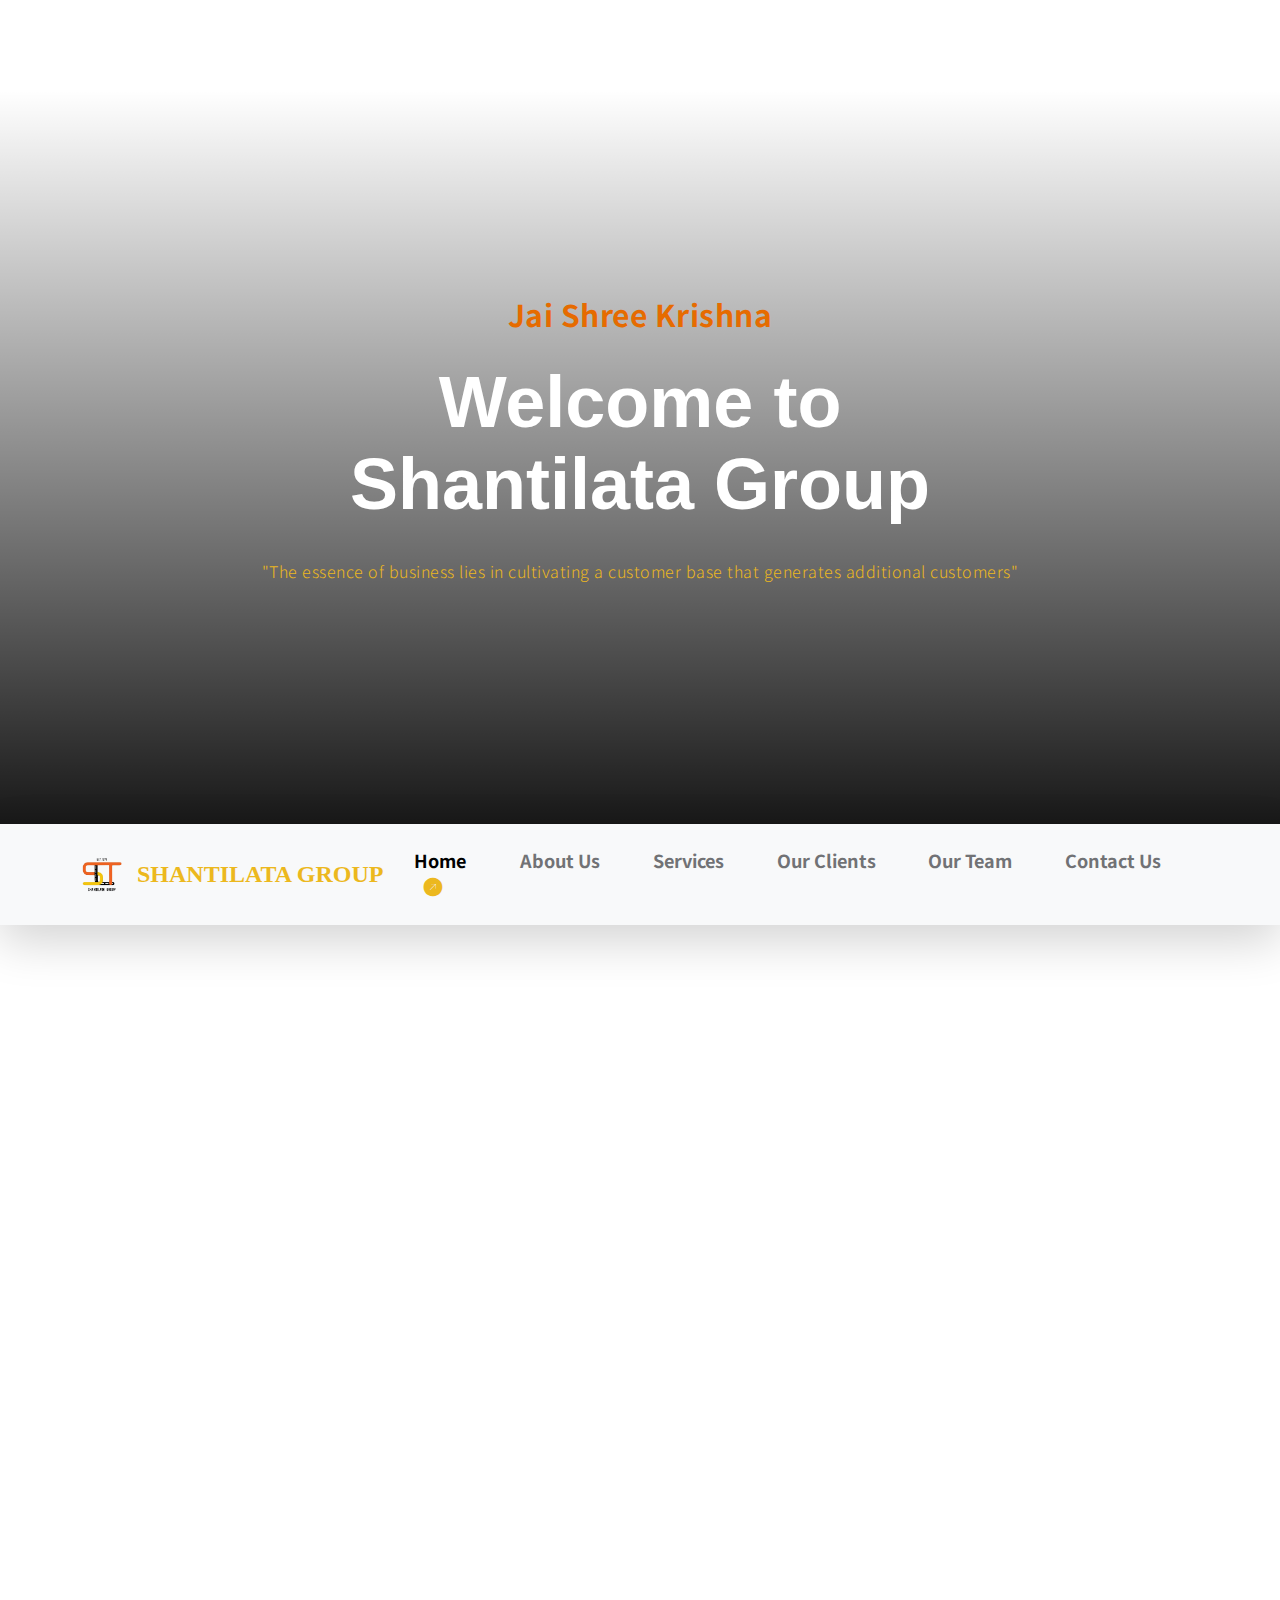
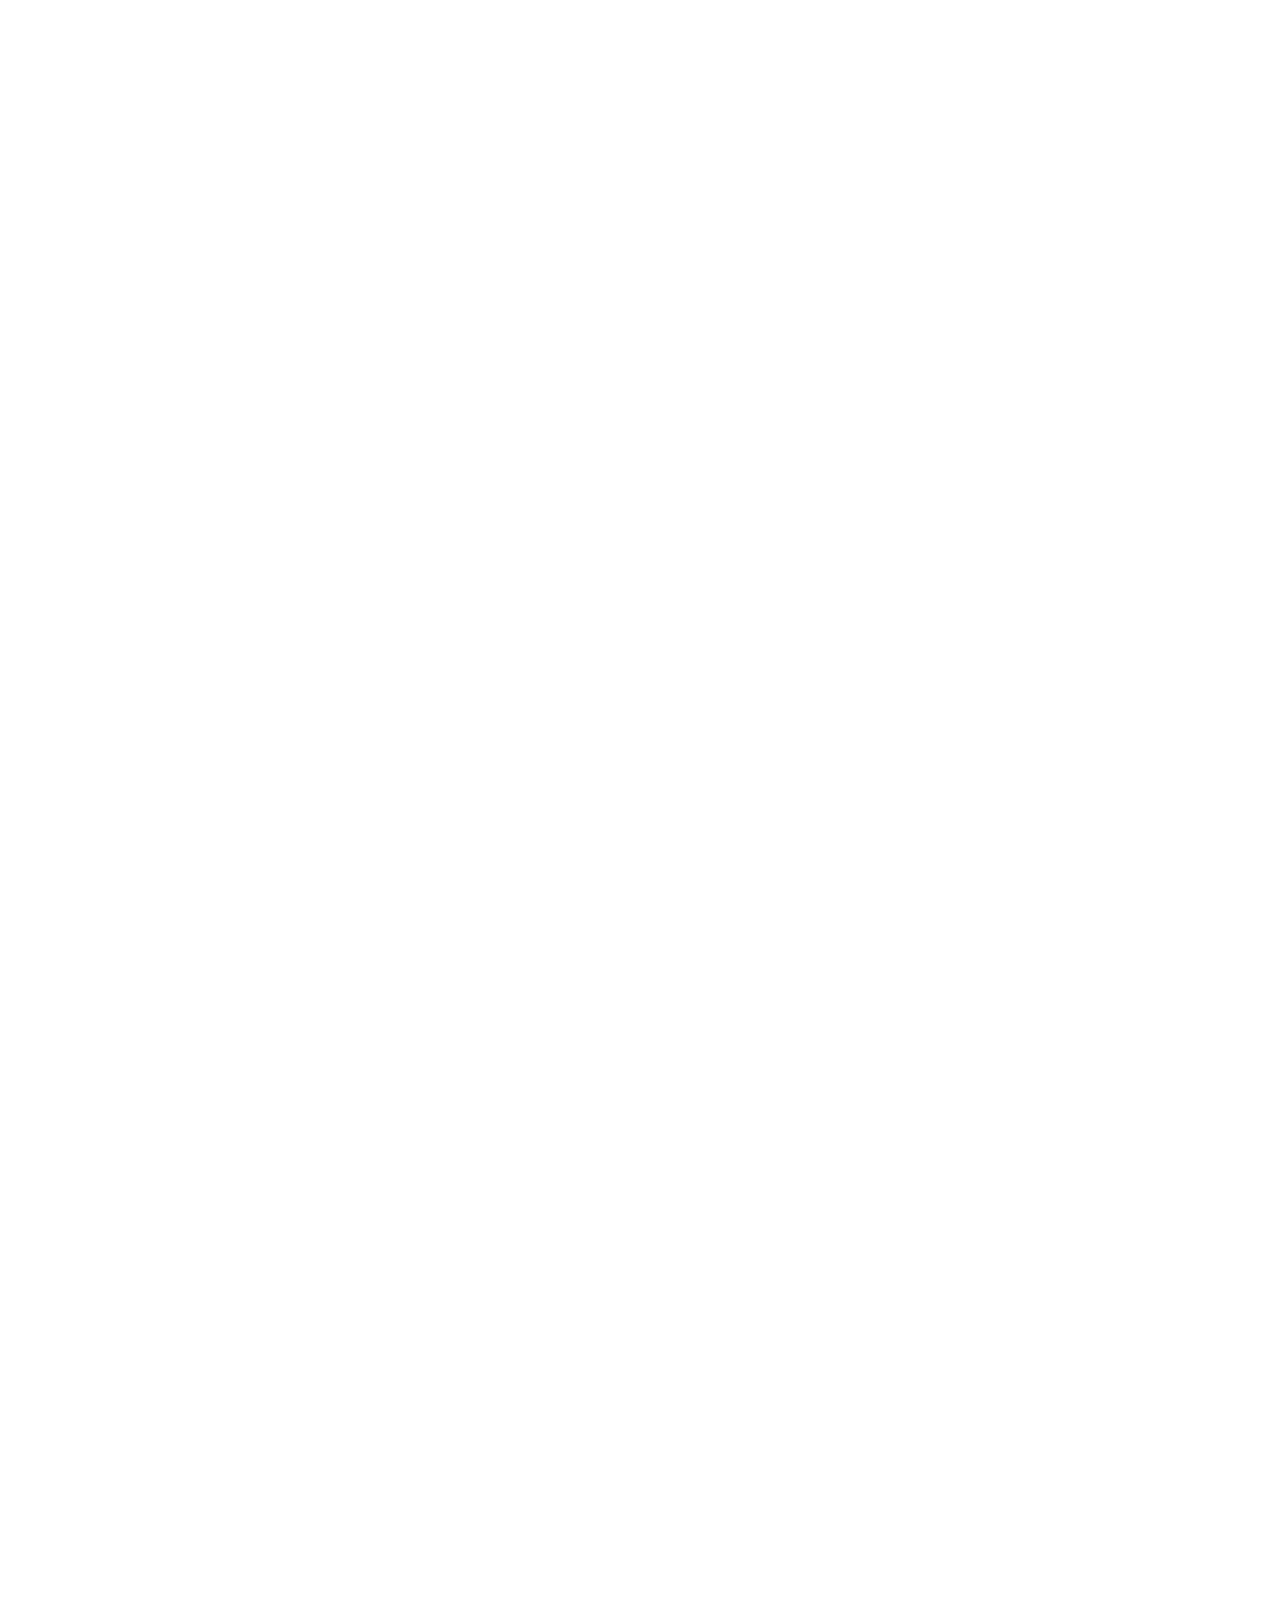
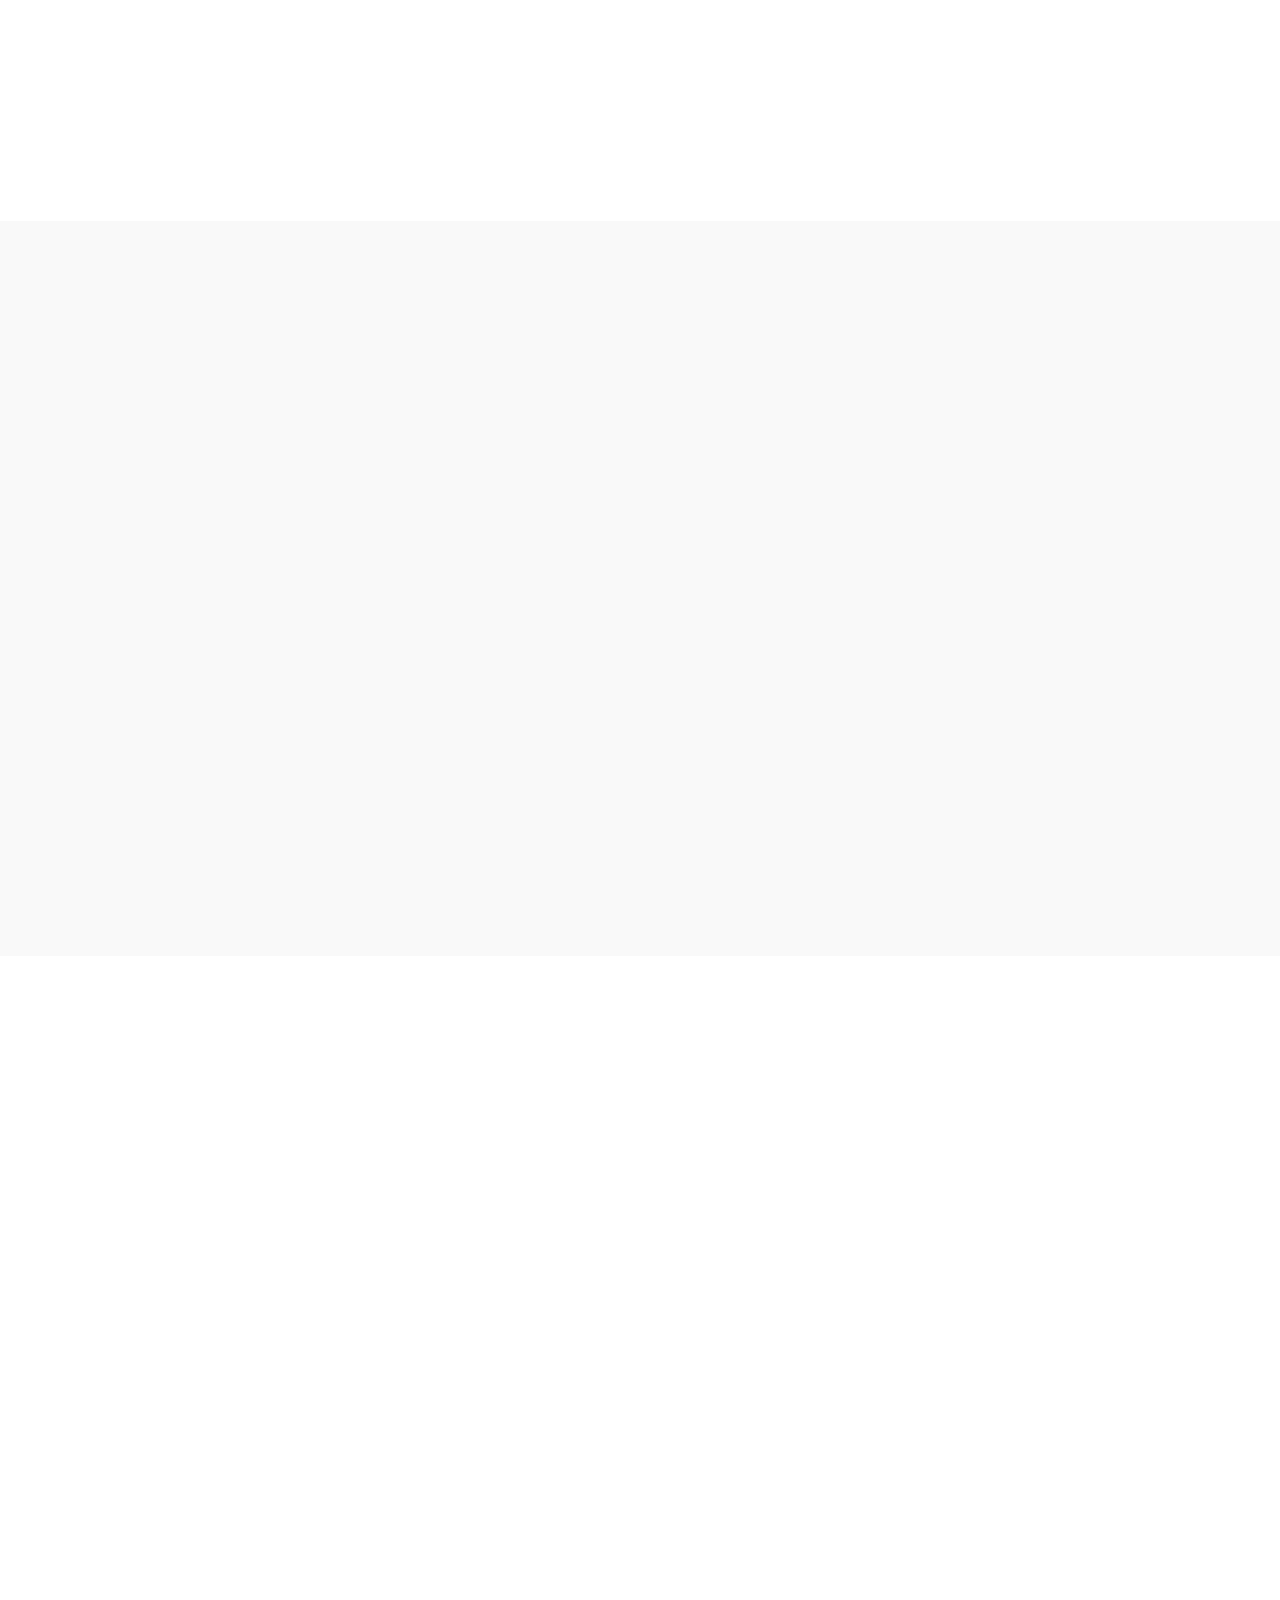
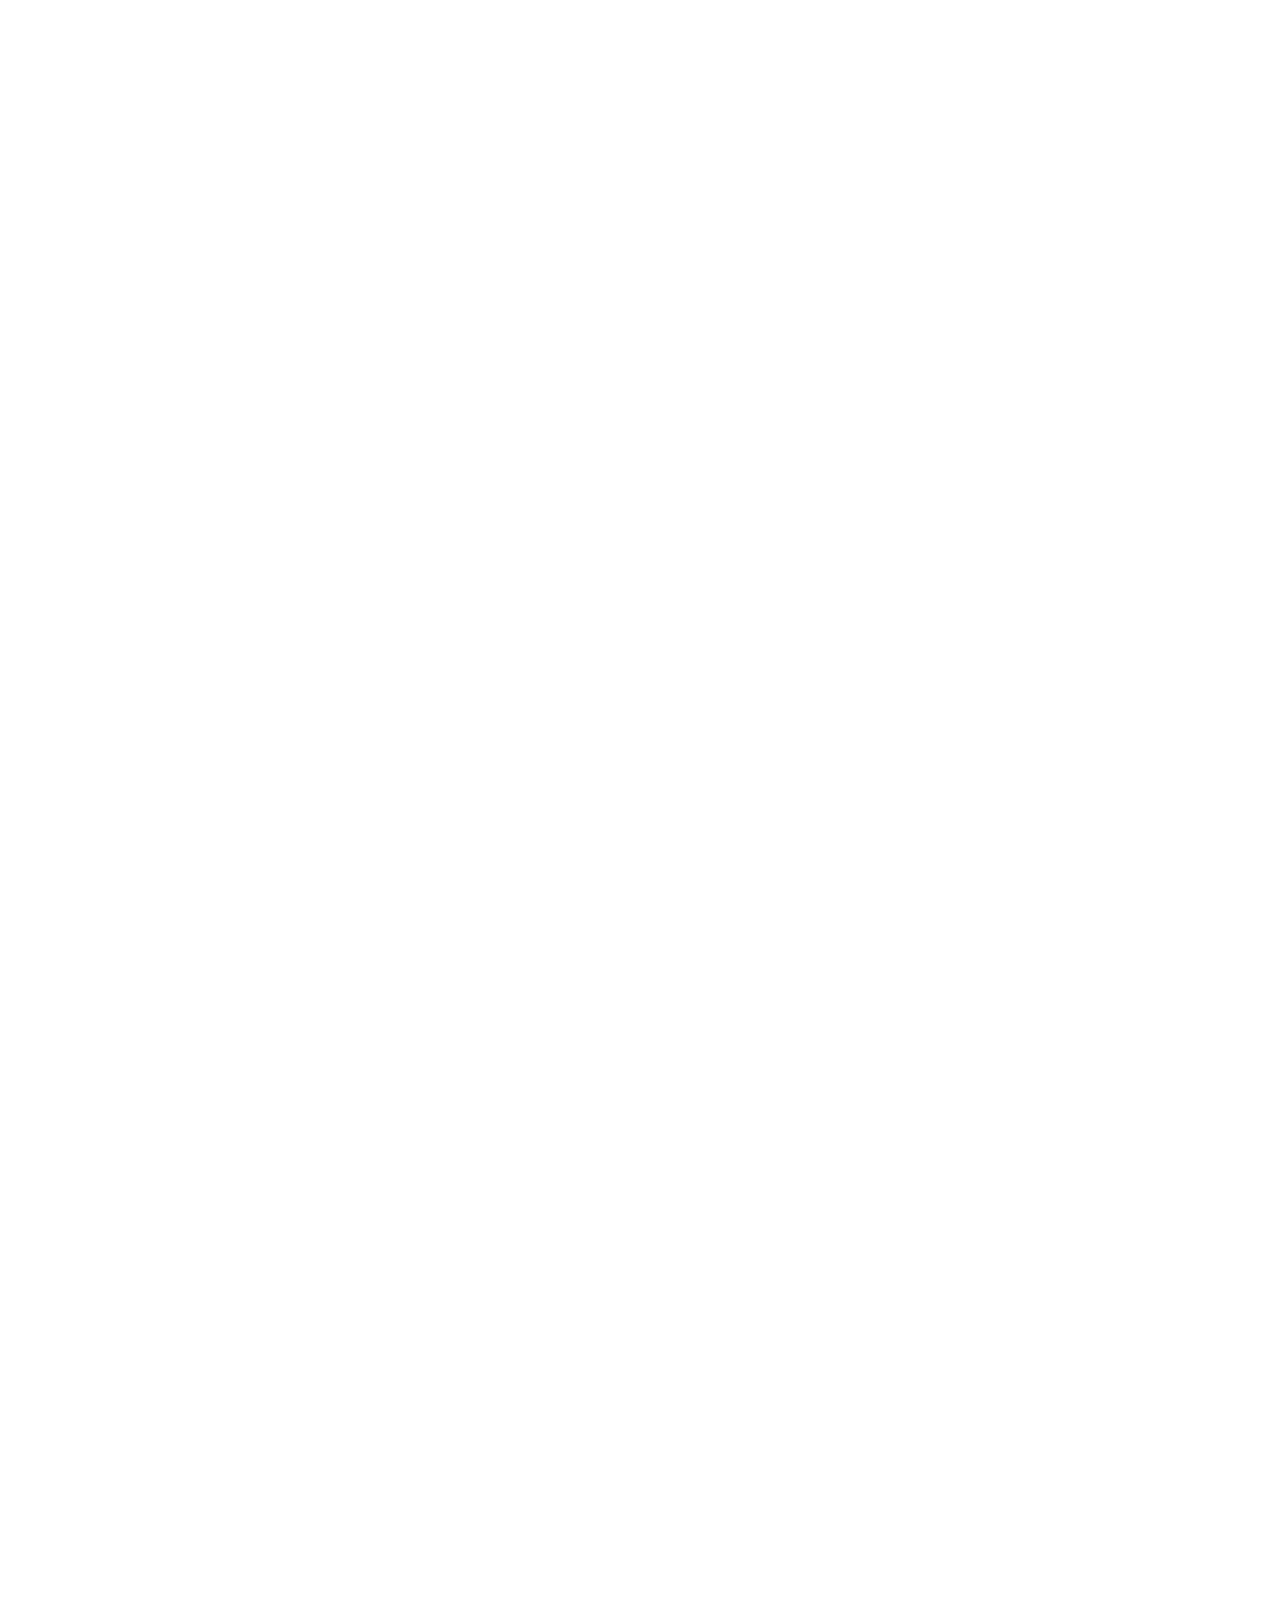
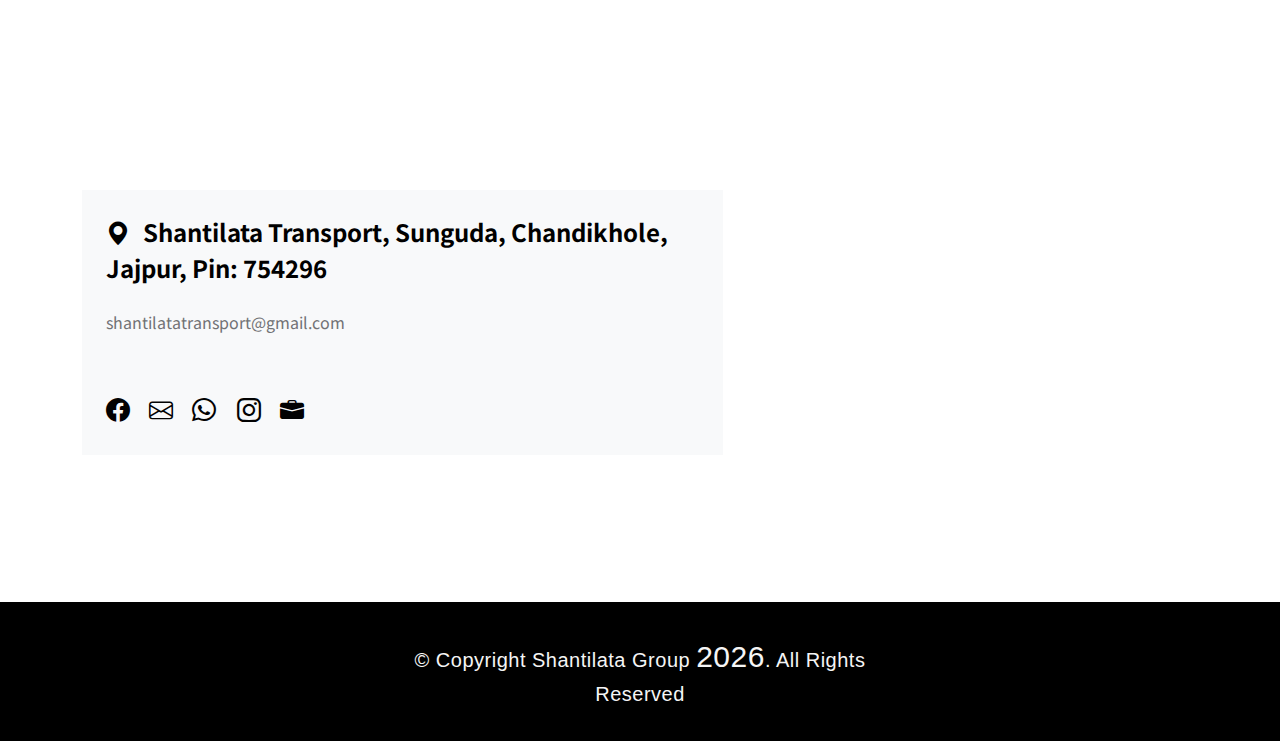
==== commit 341536d1: "Update index.html" ====
--- a/index.html
+++ b/index.html
@@ -54,7 +54,7 @@
                 </div>
 
                 <div class="videoWrapper">
-    <video autoplay="" loop="" class="custom-video" poster="videos/SG Main.jpg">
+    <video autoplay="" loop="" class="custom-video">
         <source src="videos/Shantilata video.mp4" type="video/mp4">
         Your browser does not support the video tag.
     </video>
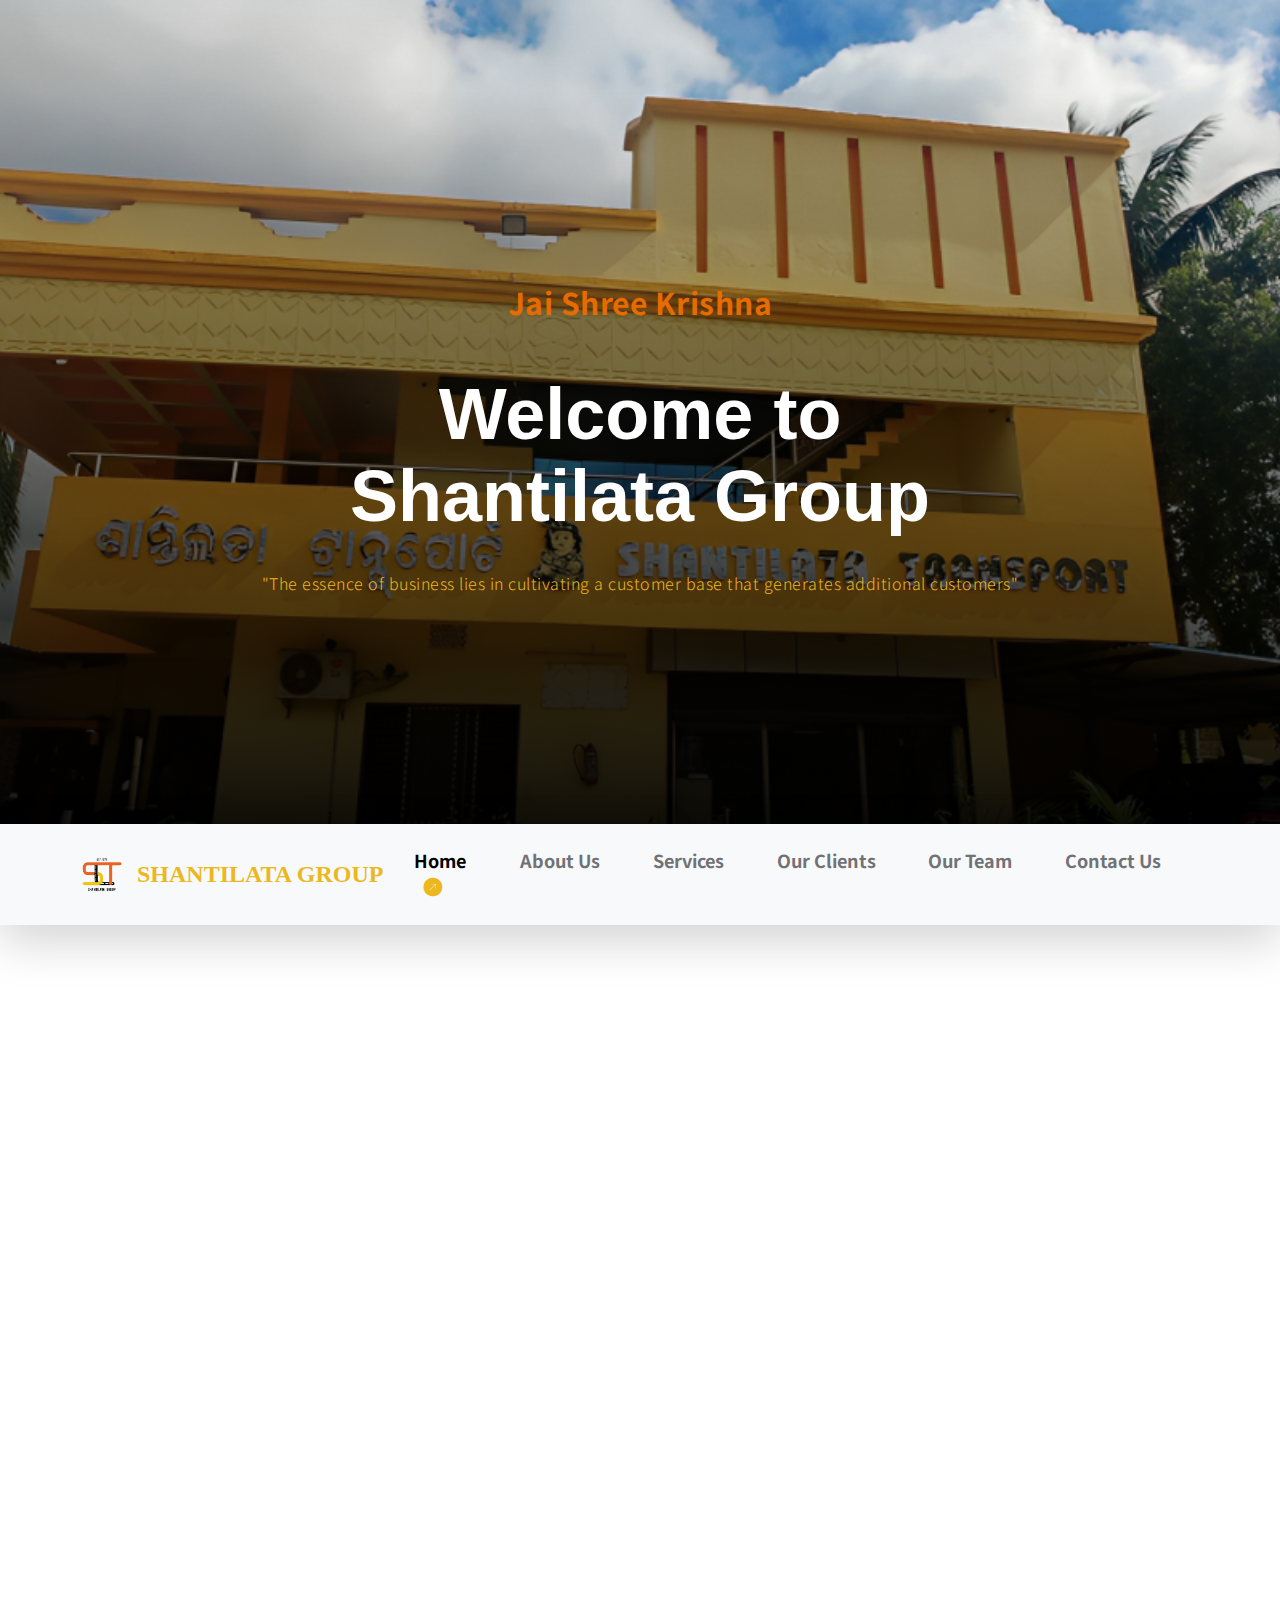
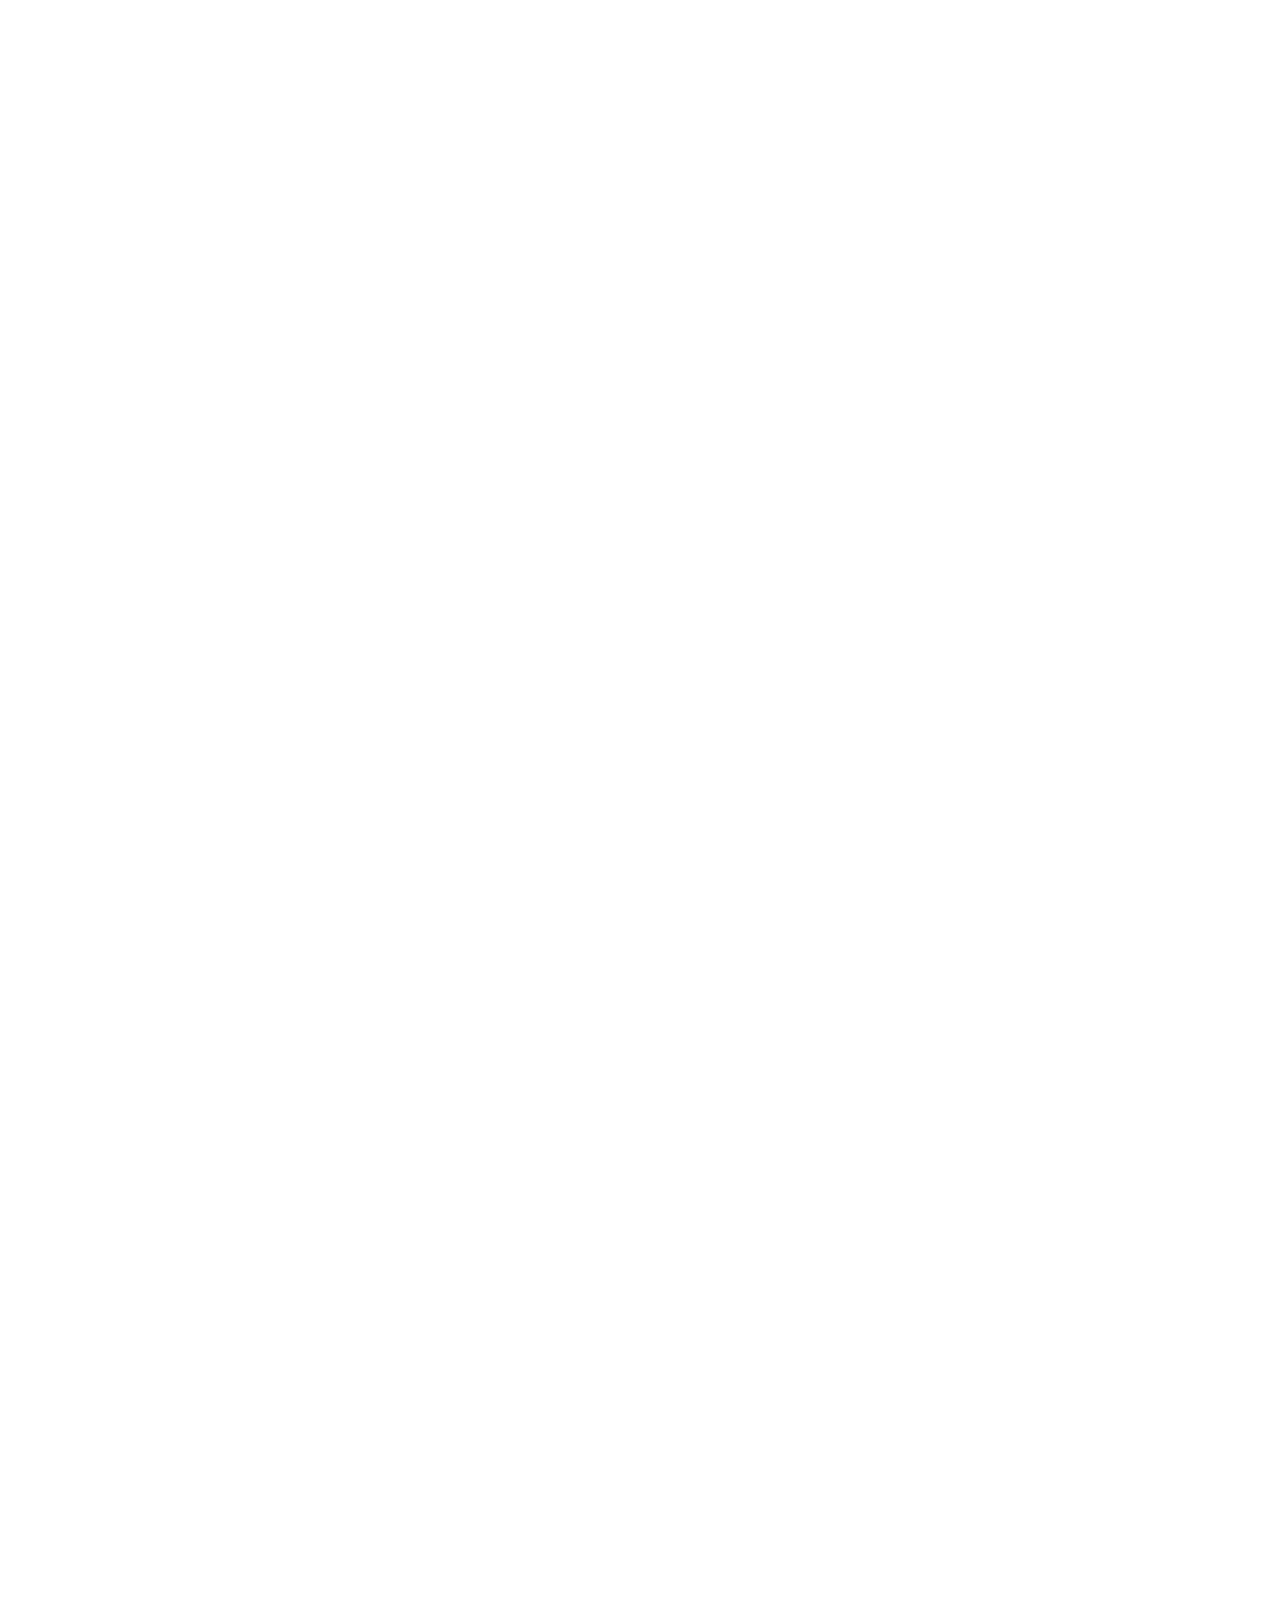
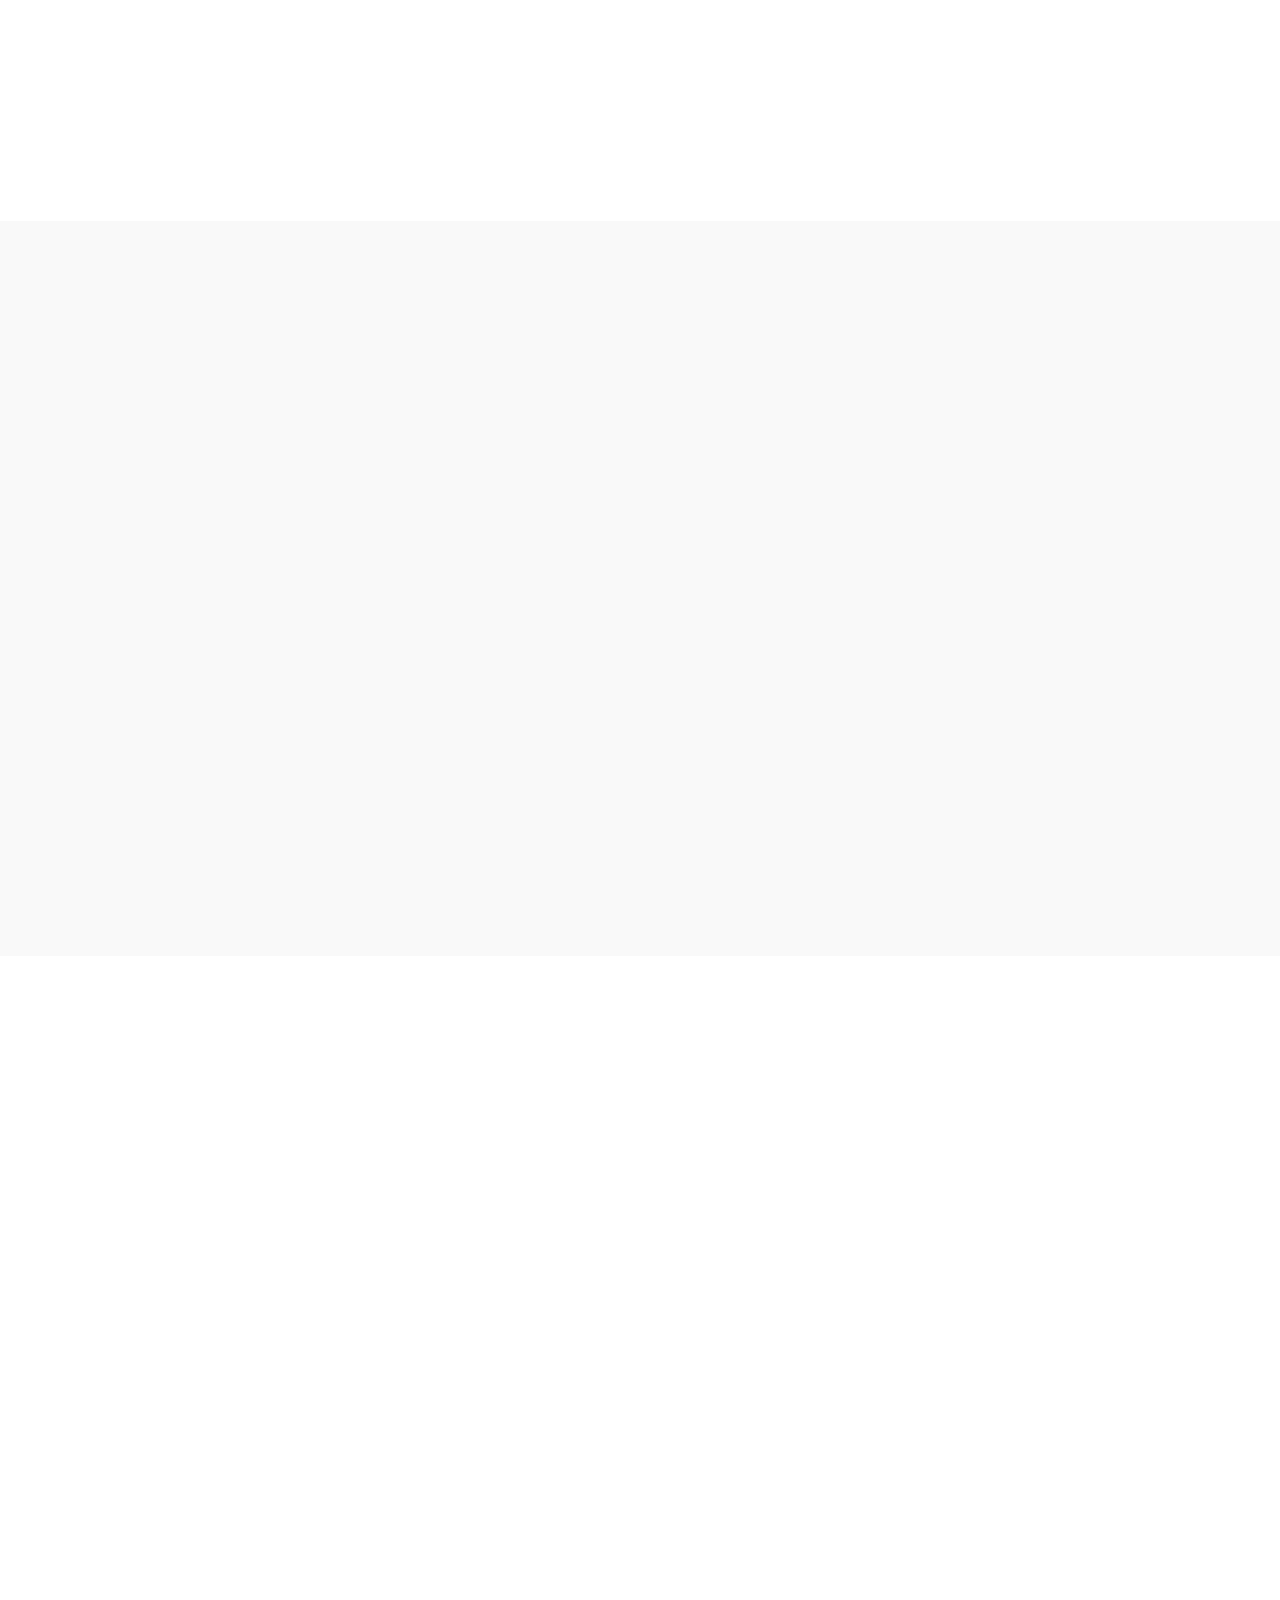
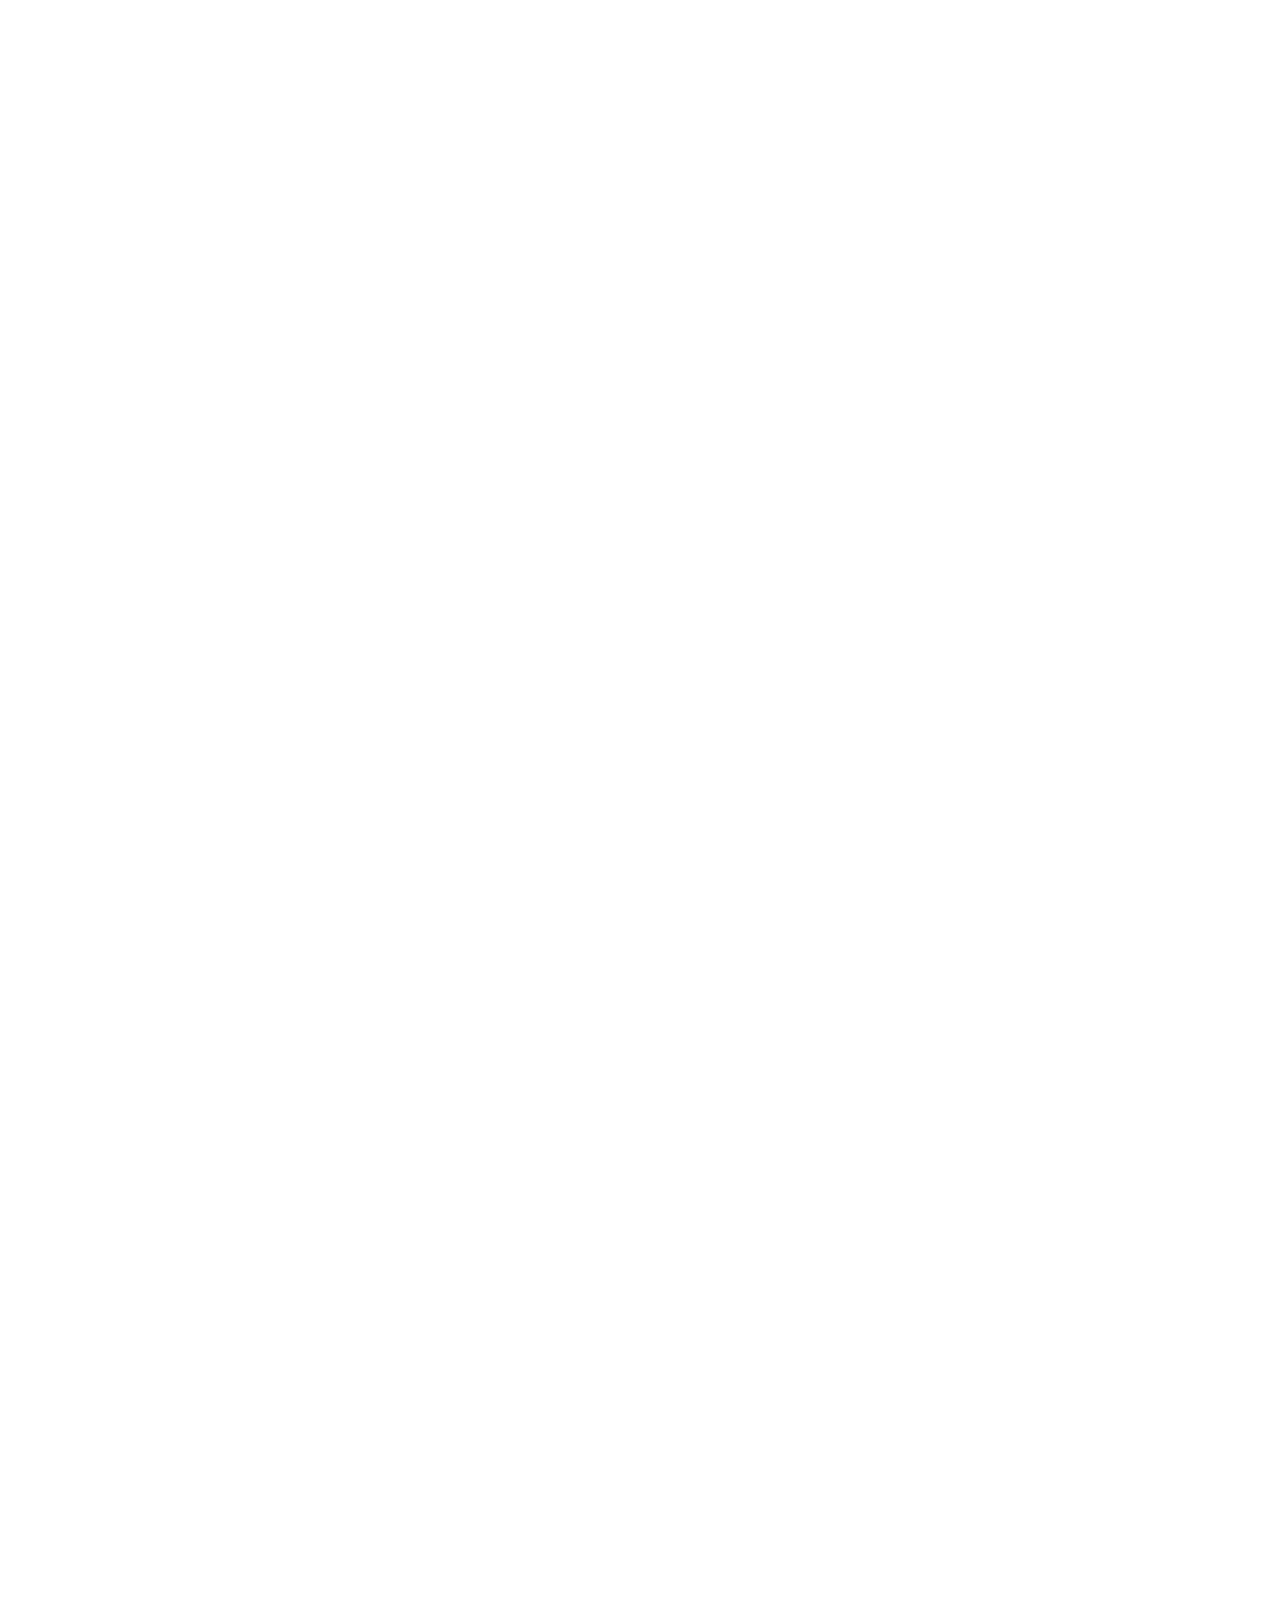
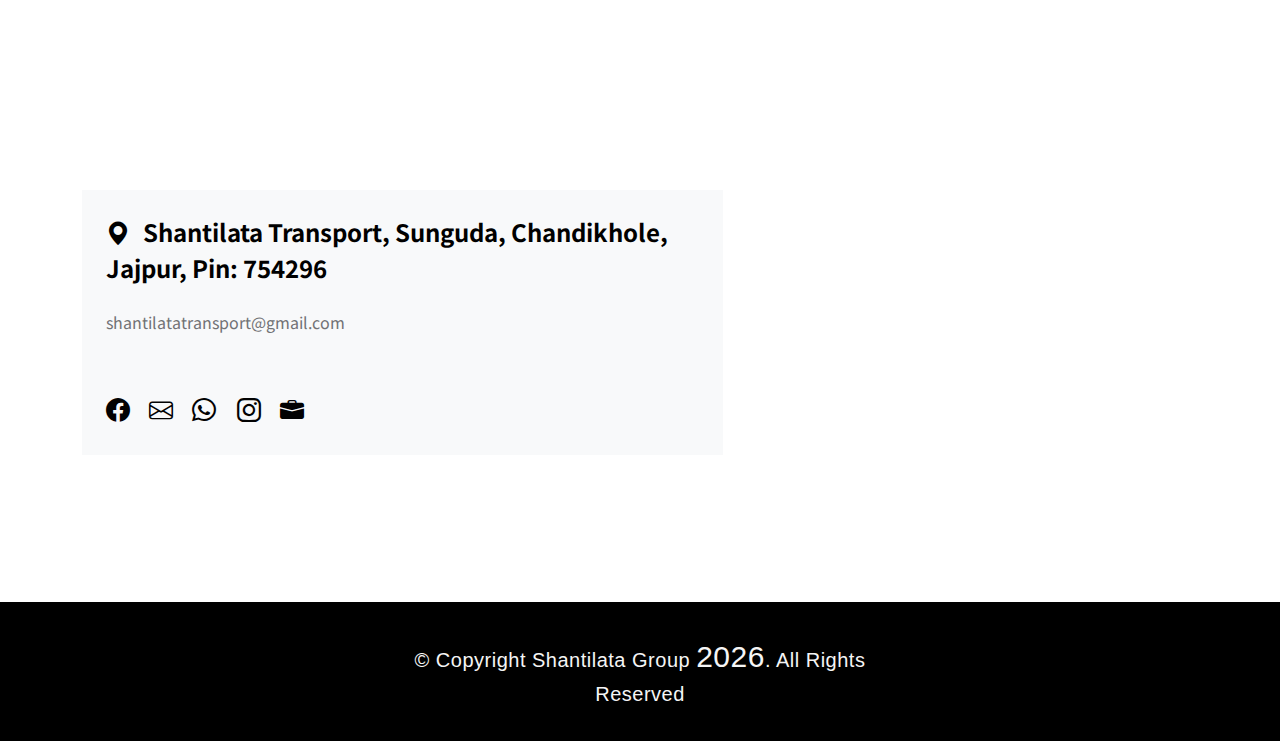
==== commit 256c9f1b: "Update index.html" ====
--- a/index.html
+++ b/index.html
@@ -38,65 +38,54 @@
     
         <main>
 
-            <section class="hero" id="hero">
+                        <section class="hero" id="hero">
                 <div class="heroText">
-                    <p>
-                        <span style="color:#e66b00;"><strong>Jai Shree Krishna</strong></span>
+                     <p>
+                        <span style="color:#e66b00;font-size: 30px; "><strong>Jai Shree Krishna</strong></span>
                     </p>
-                    <h1 class="text-white mt-4 mb-lg-4" style="font-family:'Gill Sans', 'Gill Sans MT', Calibri, 'Trebuchet MS', sans-serif">
+                    <h1 class="text-white mt-5 mb-lg-4" style="font-family:'Gill Sans', 'Gill Sans MT', Calibri, 'Trebuchet MS', sans-serif">
                         Welcome to <strong> <br>Shantilata Group</strong>
                     </h1>
 
                     <p class="text-secondary-white-color">
                         "The essence of business lies in cultivating a customer base that generates additional customers"
-
                     </p>
                 </div>
-
                 <div class="videoWrapper">
-    <video autoplay="" loop="" class="custom-video">
-        <source src="videos/Shantilata video.mp4" type="video/mp4">
-        Your browser does not support the video tag.
-    </video>
-</div>
-
+                    <video autoplay="" loop="" muted="" class="custom-video" poster="videos/SG Main.jpg">
+                        <source src="videos/Test Video.mp4" type="video/mp4">
+                        Your browser does not support the video tag.
+                    </video>
+                </div>
                 <div class="overlay"></div>
             </section>
-
             <nav class="navbar navbar-expand-lg bg-light shadow-lg">
                 <div class="container">
                     <a class="navbar-brand" href="index.html">
                         <img src="images/logo1.png" alt="" class="navbar-logo">
                         <strong style="font-family:Cambria, Cochin, Georgia, Times, 'Times New Roman', serif">SHANTILATA GROUP</strong>
                     </a>
-
                     <button class="navbar-toggler" type="button" data-bs-toggle="collapse" data-bs-target="#navbarNav" aria-controls="navbarNav" aria-expanded="false" aria-label="Toggle navigation">
                         <span class="navbar-toggler-icon"></span>
                     </button>
-
                     <div class="collapse navbar-collapse" id="navbarNav">
                         <ul class="navbar-nav mx-auto">
                             <li class="nav-item active">
                                 <a class="nav-link" href="#hero">Home</a>
                             </li>
-
                             <li class="nav-item">
                                 <a class="nav-link" href="#about">About Us</a>
                             </li>
-
                             <li class="nav-item">
                                 <a class="nav-link" href="#portfolio">Services</a>
                             </li>
-
                             
                             <li class="nav-item">
                                 <a class="nav-link" href="#our-clients">Our Clients</a>
                             </li>
-
                             <li class="nav-item">
                                 <a class="nav-link" href="#team">Our Team</a>
                             </li>
-
                             <li class="nav-item">
                                 <a class="nav-link" href="#contact">Contact Us</a>
                             </li>
@@ -104,7 +93,6 @@
                     </div>
                 </div>
             </nav>
-
             <section class="section-padding pb-0" id="about">
                 <div class="container mb-5 pb-lg-5">
                     <div class="row">
@@ -130,7 +118,6 @@
                 </div>
             </section>
             
-
             <section class="section-padding" id="portfolio">
                 <div class="container">
                     <div class="row">
@@ -139,7 +126,6 @@
                         </div>
             
                         <!-- Service Cards -->
-
                         <div class="col-lg-4 col-md-6 col-sm-6">
                             <div class="portfolio-card mb-5" data-aos="fade-up">
                                 <div class="portfolio-card-content">
@@ -175,7 +161,6 @@
                                 </div>
                             </div>
                             </div>
-
                             
                             <div class="col-lg-4 col-md-6 col-sm-6">
                                 <div class="portfolio-card mb-5" data-aos="fade-up">
@@ -195,7 +180,6 @@
                                 </div>
                             </div>
                             
-
                             <div class="col-lg-4 col-md-6 col-sm-6">
                                 <div class="portfolio-card mb-5" data-aos="fade-up">
                                     <div class="portfolio-card-content">
@@ -284,10 +268,8 @@
                             </div>
                         </div>
                         
-
                     </div>
             </section>
-
             <section class="news section-padding" id="achievement">
                 <div class="container">
                     <div class="row">
@@ -358,7 +340,6 @@
                                                     <h5 class="news-title">For Valued Association</h5>
                                                 </div>
                                             </div>
-
                                             <div class="prev"></div>
                 <div class="next"></div>
                             </div>
@@ -368,7 +349,6 @@
             </section>
             
             
-
             <section class="section-padding" id="our-clients">
                 <div class="container">
                     <div class="row">
@@ -401,61 +381,51 @@
                                 <img src="images/Clients/Bajaj-Finserv.png" class="img-fluid client-image" alt="">
                             </div>
                         </div>
-
                         <div class="col-lg-3 col-md-4 col-sm-6 col-6">
                             <div class="client-card mb-4" data-aos="fade-up">
                                 <img src="images/Clients/UltraTech-Cement.png" class="img-fluid client-image" alt="">
                             </div>
                         </div>
-
                         <div class="col-lg-3 col-md-4 col-sm-6 col-6">
                             <div class="client-card mb-4" data-aos="fade-up">
                                 <img src="images/Clients/Coromandel.png" class="img-fluid client-image" alt="">
                             </div>
                         </div>
-
                         <div class="col-lg-3 col-md-4 col-sm-6 col-6">
                             <div class="client-card mb-4" data-aos="fade-up">
                                 <img src="images/Clients/hlflogo.png" class="img-fluid client-image" alt="">
                             </div>
                         </div>
-
                         <div class="col-lg-3 col-md-4 col-sm-6 col-6">
                             <div class="client-card mb-4" data-aos="fade-up">
                                 <img src="images/Clients/Jio-bp.png" class="img-fluid client-image" alt="">
                             </div>
                         </div>
-
                         <div class="col-lg-3 col-md-4 col-sm-6 col-6">
                             <div class="client-card mb-4" data-aos="fade-up">
                                 <img src="images/Clients/Kotak_Mahindra_Bank.png" class="img-fluid client-image" alt="">
                             </div>
                         </div>
-
                         <div class="col-lg-3 col-md-4 col-sm-6 col-6">
                             <div class="client-card mb-4" data-aos="fade-up">
                                 <img src="images/Clients/LT-Financial-Servicesr.png" class="img-fluid client-image" alt="">
                             </div>
                         </div>
-
                         <div class="col-lg-3 col-md-4 col-sm-6 col-6">
                             <div class="client-card mb-4" data-aos="fade-up">
                                 <img src="images/Clients/Magma-Fincorp-logo.png" class="img-fluid client-image" alt="">
                             </div>
                         </div>
-
                         <div class="col-lg-3 col-md-4 col-sm-6 col-6">
                             <div class="client-card mb-4" data-aos="fade-up">
                                 <img src="images/Clients/Mahindra-Finance.png" class="img-fluid client-image" alt="">
                             </div>
                         </div>
-
                         <div class="col-lg-3 col-md-4 col-sm-6 col-6">
                             <div class="client-card mb-4" data-aos="fade-up">
                                 <img src="images/Clients/Nagarujna.png" class="img-fluid client-image" alt="">
                             </div>
                         </div>
-
                         <div class="col-lg-3 col-md-4 col-sm-6 col-6">
                             <div class="client-card mb-4" data-aos="fade-up">
                                 <img src="images/Clients/OSBC.png" class="img-fluid client-image" alt="">
@@ -465,14 +435,12 @@
                     </div>
                 </div>
             </section>
-
             <section class="section-padding pb-0" id="team">
                 <div class="container mb-5 pb-lg-5">
                     <div class="row">
                         <div class="col-lg-7 col-12 mx-auto">
                             <h2 class="mb-4 text-center" data-aos="fade-up">Our Team</h2>
                         </div>
-
                         <div class="container-fluid">
                             <div class="row">
                         
@@ -568,7 +536,6 @@
                     </div>
                 </div>
             </section>
-
             <section class="contact section-padding" id="contact">
     <div class="container">
         <h2 class="mb-4 text-center" data-aos="fade-up">Contact Us !!</h2>
@@ -580,7 +547,6 @@
                         <i class="bi-geo-alt-fill me-2"></i>
                         Shantilata Transport, Sunguda, Chandikhole, Jajpur, Pin: 754296
                     </h5>
-
                     <a href="mailto:shantilatatransport@gmail.com" class="custom-link mt-3 mb-5">
                         shantilatatransport@gmail.com
                     </a>
@@ -588,18 +554,13 @@
                 
                 <ul class="social-icon">
                     <li><a href="https://www.facebook.com/shantilata.transport" class="social-icon-link bi-facebook"></a></li>
-
                     <li><a href="mailto:shantilatatransport@gmail.com" class="social-icon-link bi-envelope"></a></li>
-
                     <li><a href="https://chat.whatsapp.com/FmiYMpEf9XAFJLaDbDAIUJ" class="social-icon-link bi-whatsapp"></a></li>
-
                     <li><a href="https://www.instagram.com/invites/contact/?i=1e5obwzadyndl&utm_content=o8evf2g" class="social-icon-link bi-instagram"></a></li>
-
                     <li><a href="http://www.shantilatagroup.com/" class="social-icon-link bi-briefcase-fill"></a></li>
                 </ul>
             </div>
             </div>
-
             <!-- Map section on the left side -->
             <div class="col-lg-5 col-12">
                 <iframe src="https://www.google.com/maps/embed?pb=!1m18!1m12!1m3!1d29860.693679882675!2d86.11225226321399!3d20.68638668129705!2m3!1f0!2f0!3f0!3m2!1i1024!2i768!4f13.1!3m3!1m2!1s0x3a1967f6aaaaaaab%3A0x86c3822516265a03!2sSHANTILATA%20TRANSPORT!5e0!3m2!1sen!2sin!4v1694418321078!5m2!1sen!2sin" class="map-iframe" width="100%" height="300" style="border:0;" allowfullscreen="" loading="lazy"></iframe>
@@ -607,25 +568,18 @@
         </div>
     </div>
 </section>
-
-
         </main>
-
         <footer class="site-footer">
             <div class="container">
                 <div class="row">
-
                     <div class="col-lg-6 col-md-12 col-sm-6 mx-auto text-center">
                         <p style="color: whitesmoke; font-family: Verdana, Geneva, Tahoma, sans-serif;">
                             © Copyright Shantilata Group <span id="currentYear"></span>. All Rights Reserved
                         </p>
                     </div>
-
-
                 </div>
             </section>
         </footer>
-
         <!-- JAVASCRIPT FILES -->
         <!--current Year  -->
         <script>
@@ -636,62 +590,47 @@
         <script src="js/jquery.min.js"></script>
         <script src="js/bootstrap.bundle.min.js"></script>
         <script src="js/jquery.sticky.js"></script>
-
         <script src="js/aos.js"></script>
-
         <script src="js/jquery.magnific-popup.min.js"></script>
         <script src="js/magnific-popup-options.js"></script>
         <script src="js/scrollspy.min.js"></script>
         <script src="js/custom.js"></script>
-
-
 <script>
 $(document).ready(function () {
     var currentIndex = 0;
     var newsCards = $(".news-card");
-
     function showCard(index) {
         newsCards.hide();
         newsCards.eq(index).fadeIn();
     }
-
     function nextCard() {
         currentIndex = (currentIndex + 1) % newsCards.length;
         showCard(currentIndex);
     }
-
     function prevCard() {
         currentIndex = (currentIndex - 1 + newsCards.length) % newsCards.length;
         showCard(currentIndex);
     }
-
     // Initialize the slideshow
     showCard(currentIndex);
-
     // Automatically advance to the next card every 5 seconds (adjust as needed)
     var interval = setInterval(nextCard, 5000);
-
     // Pause the automatic slide change on card hover
     $(".news-card").hover(function () {
         clearInterval(interval);
     }, function () {
         interval = setInterval(nextCard, 5000);
     });
-
     // Add event listeners for custom navigation using .prev and .next elements
     $(".prev").click(function (e) {
         e.preventDefault();
         prevCard();
     });
-
     $(".next").click(function (e) {
         e.preventDefault();
         nextCard();
     });
 });
-
 </script>
-
-
     </body>
 </html>
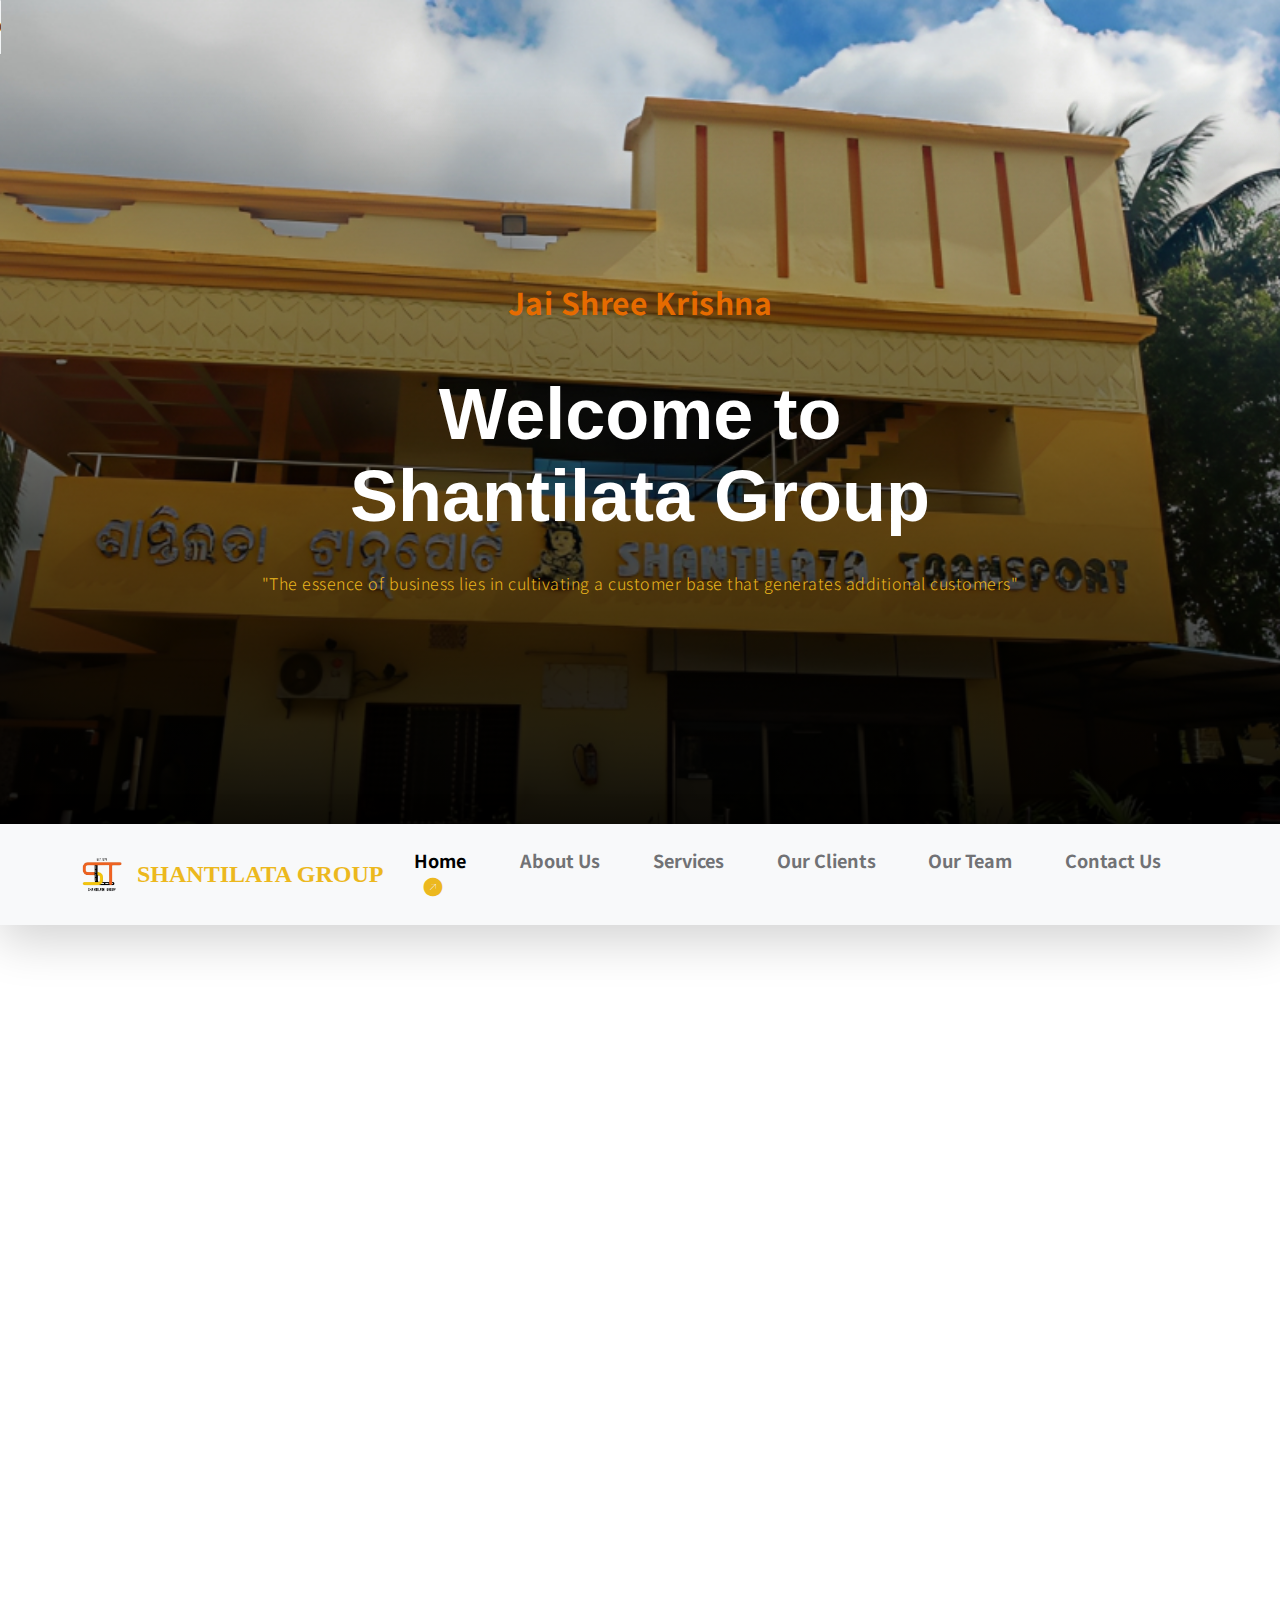
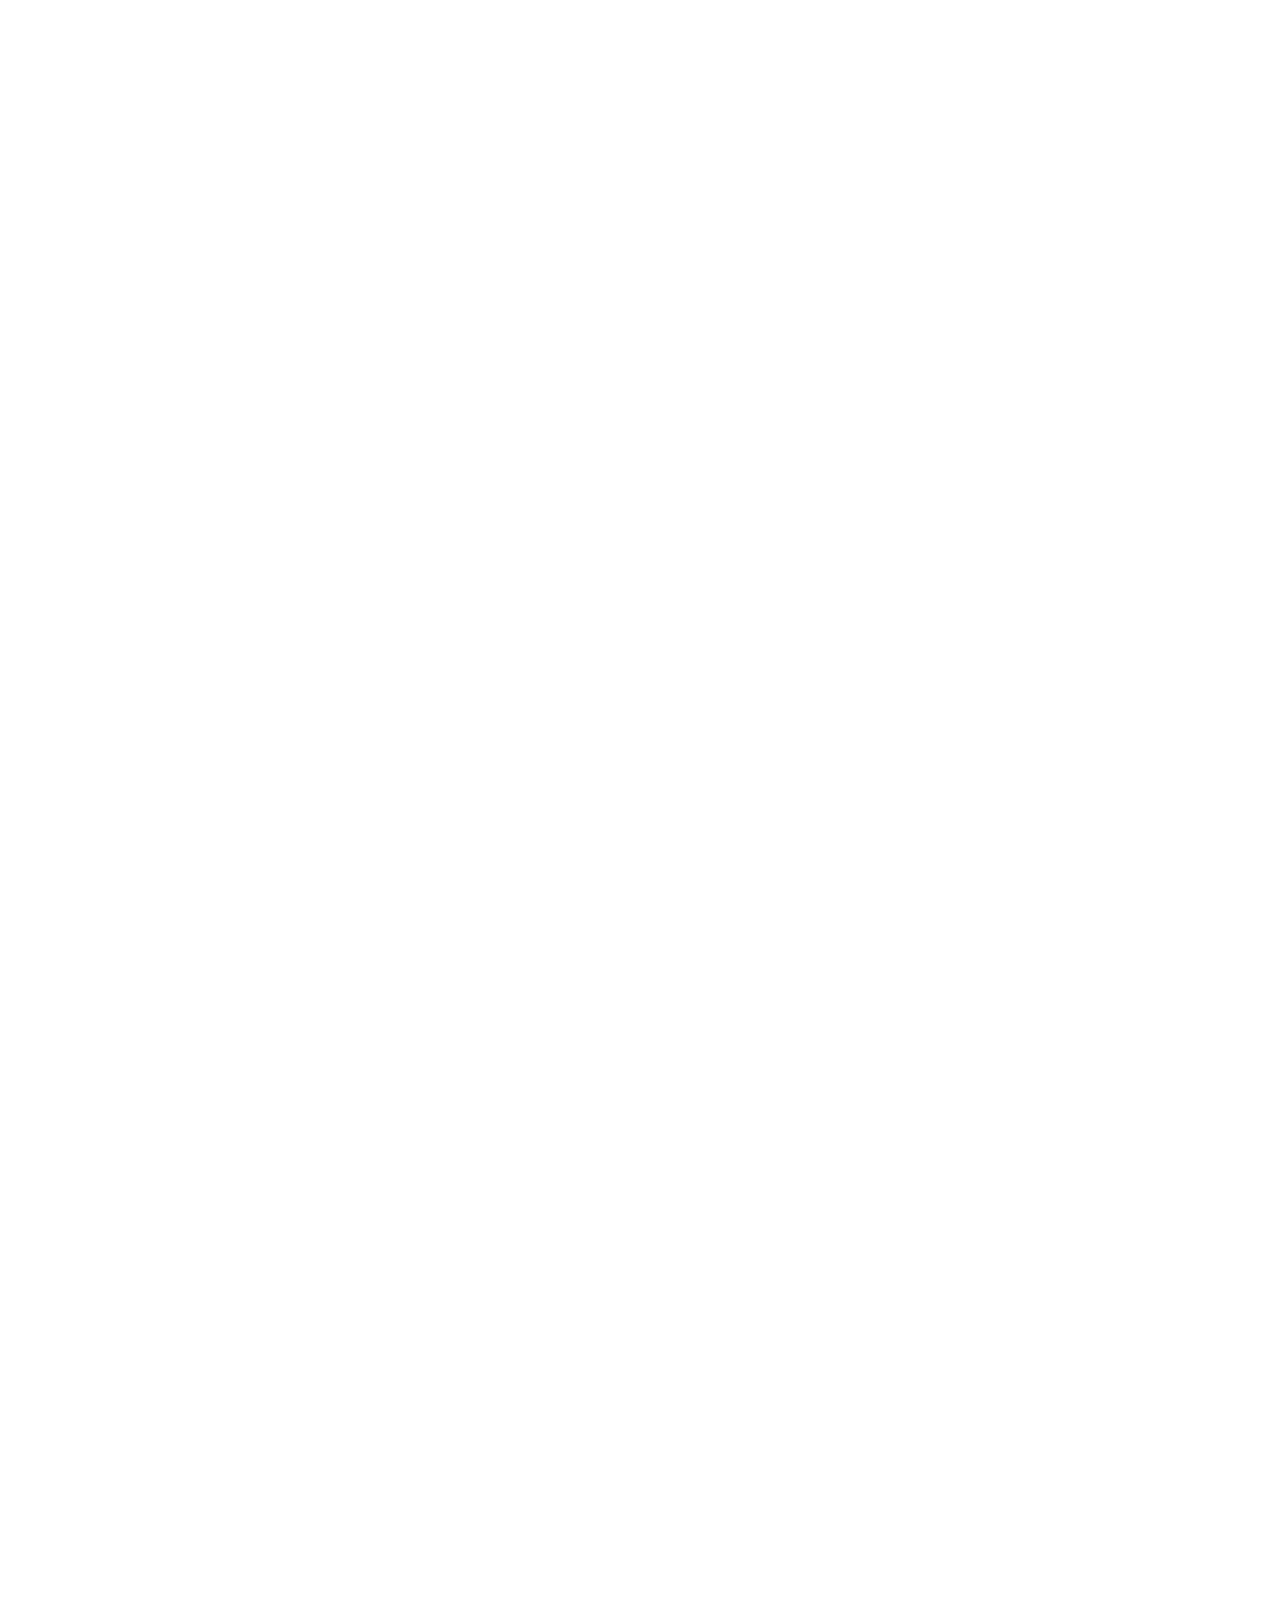
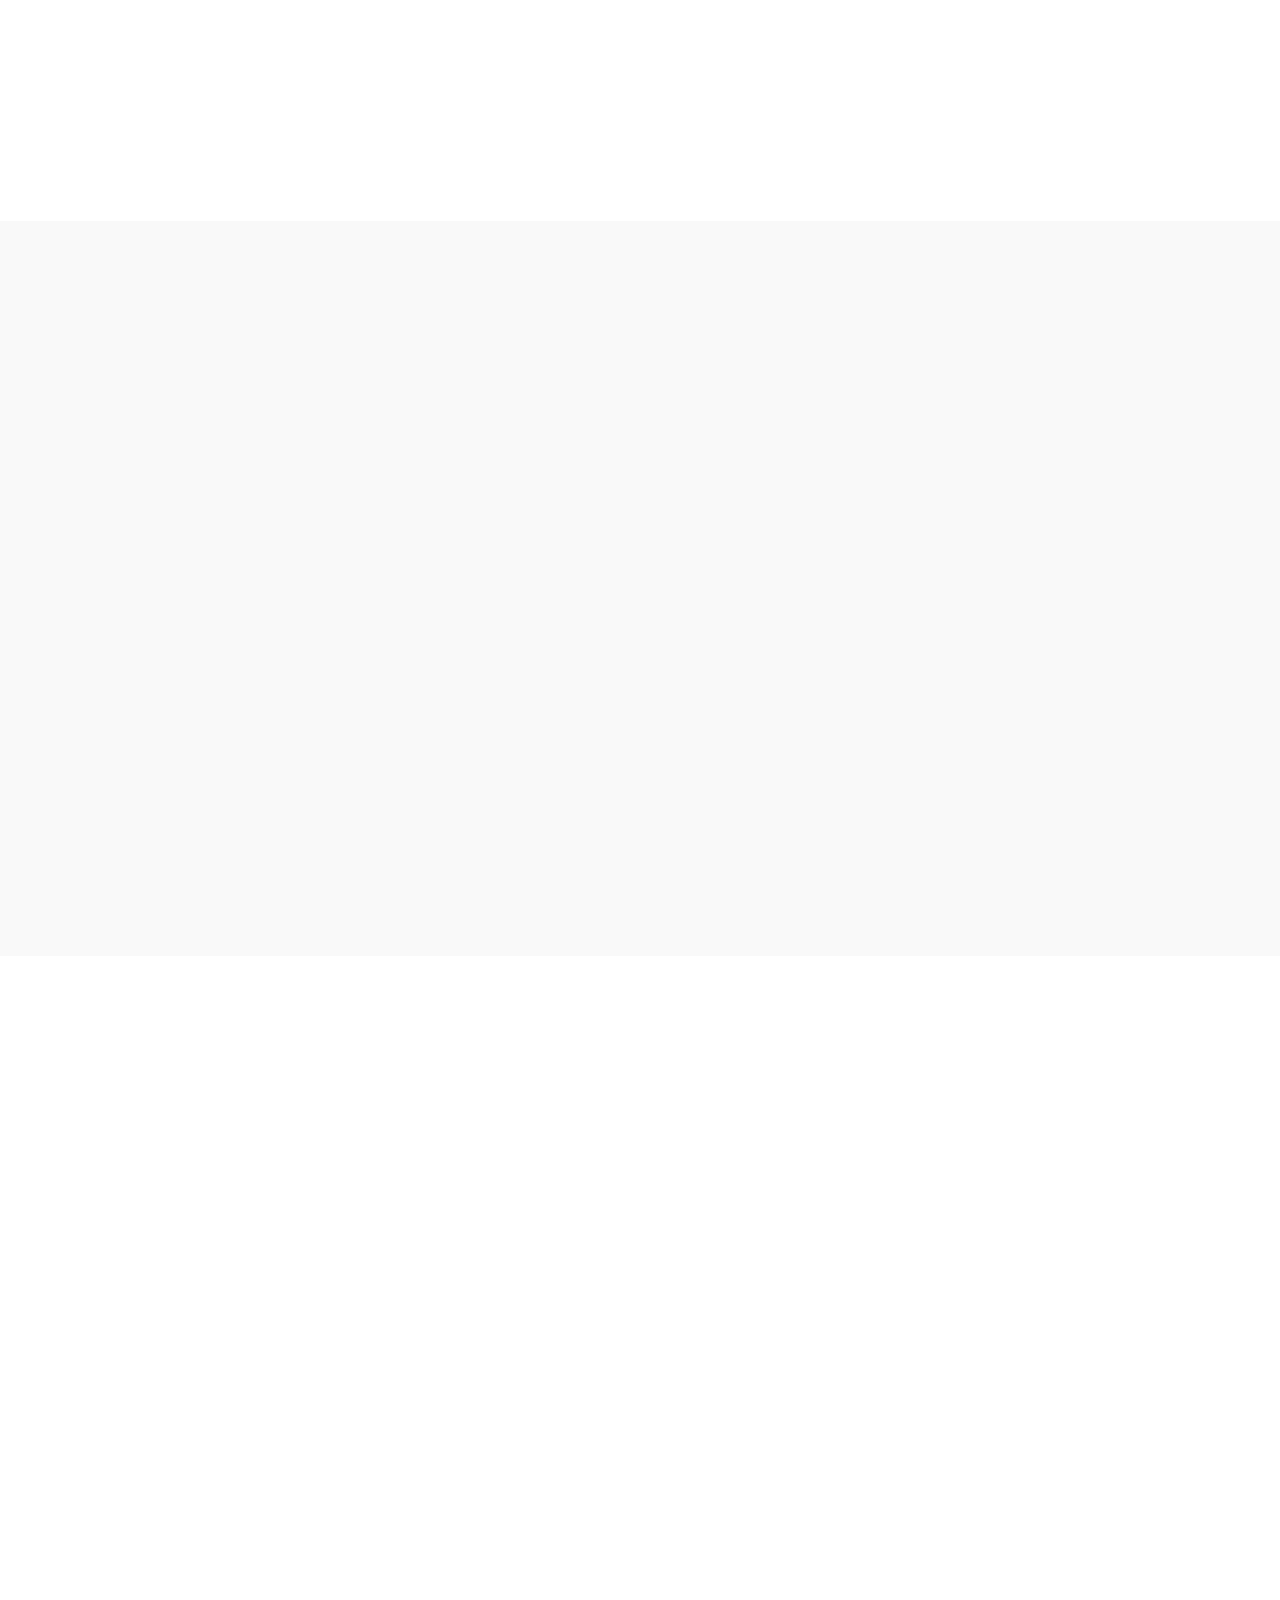
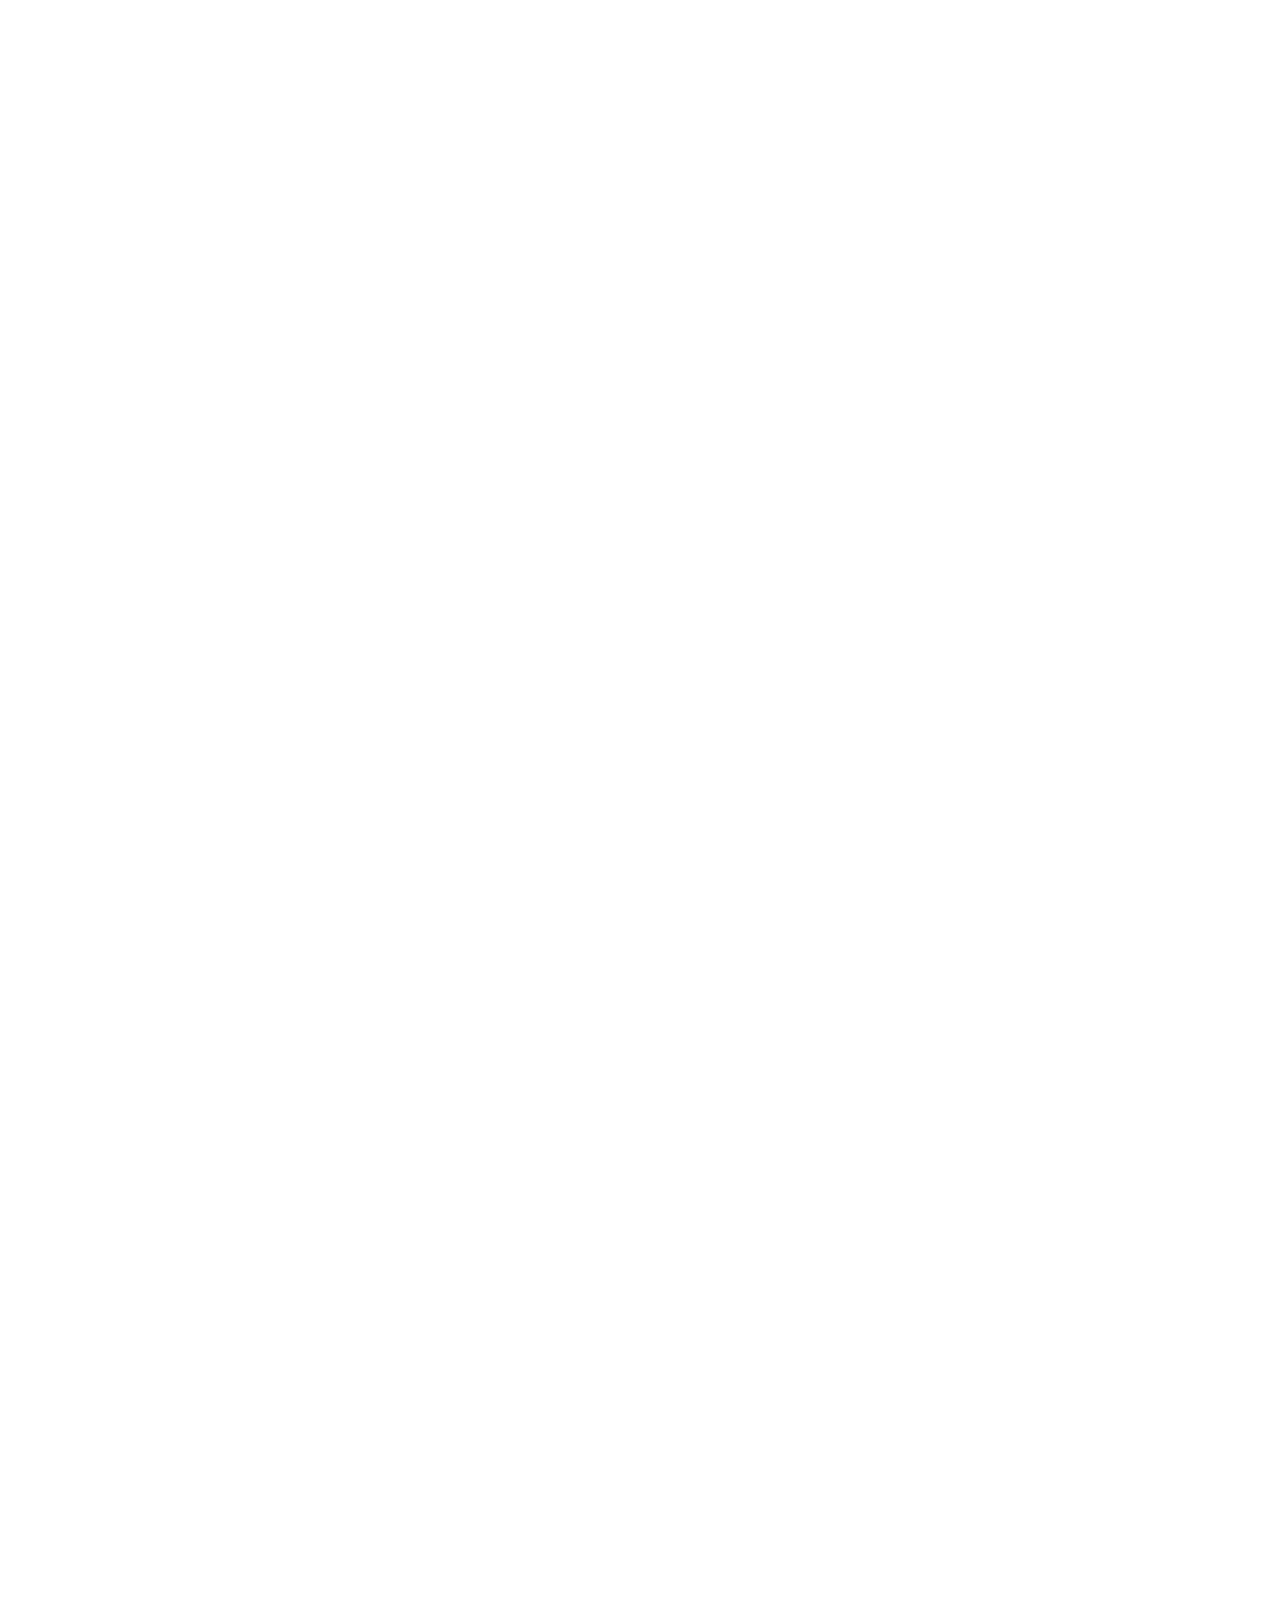
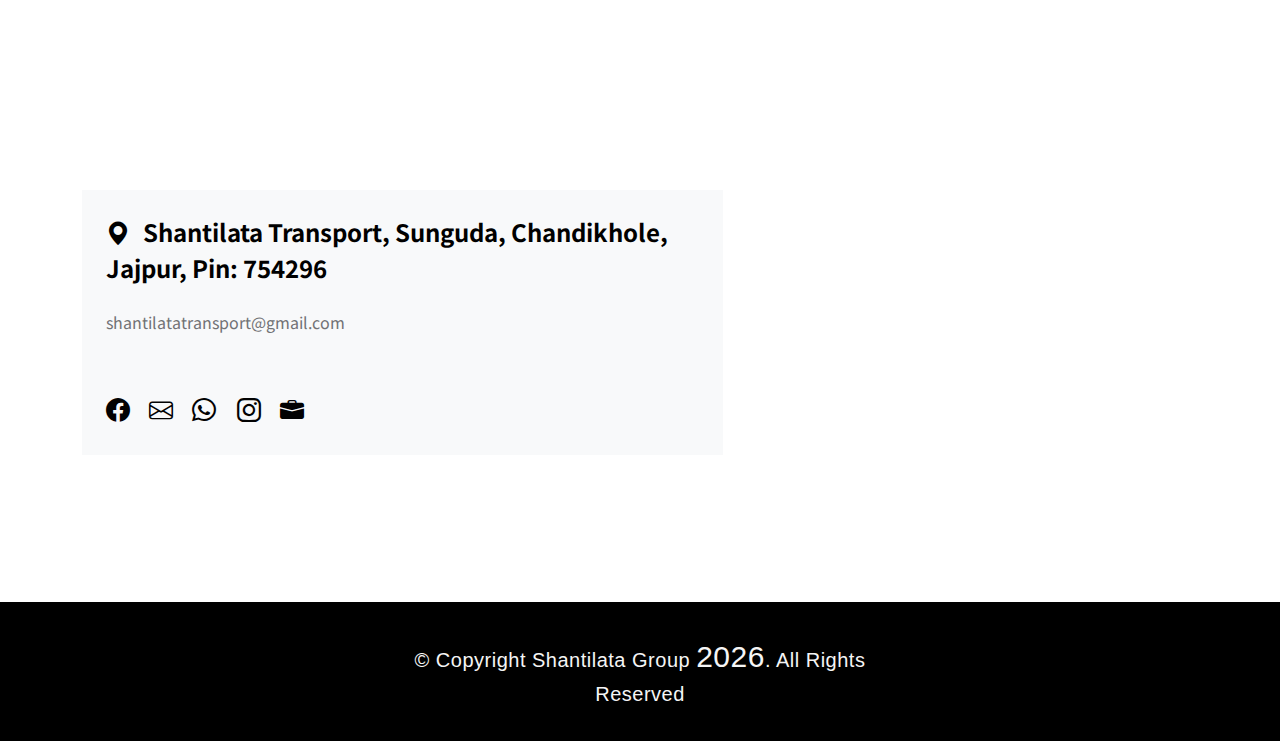
==== commit 6f100980: "Update index.html" ====
--- a/index.html
+++ b/index.html
@@ -51,12 +51,18 @@
                         "The essence of business lies in cultivating a customer base that generates additional customers"
                     </p>
                 </div>
-                <div class="videoWrapper">
-                    <video autoplay="" loop="" muted="" class="custom-video" poster="videos/SG Main.jpg">
-                        <source src="videos/Test Video.mp4" type="video/mp4">
-                        Your browser does not support the video tag.
-                    </video>
-                </div>
+                <div class="mediaWrapper">
+    <video autoplay loop muted class="custom-video" poster="videos/SG Main.jpg">
+        <source src="videos/Shantilata video.mp4" type="video/mp4">
+        Your browser does not support the video tag.
+    </video>
+
+    <audio autoplay controls>
+        <source src="https://olafwempe.com/mp3/Septium.mp3" type="audio/mp3">
+        Your browser does not support the audio tag.
+    </audio>
+</div>
+
                 <div class="overlay"></div>
             </section>
             <nav class="navbar navbar-expand-lg bg-light shadow-lg">
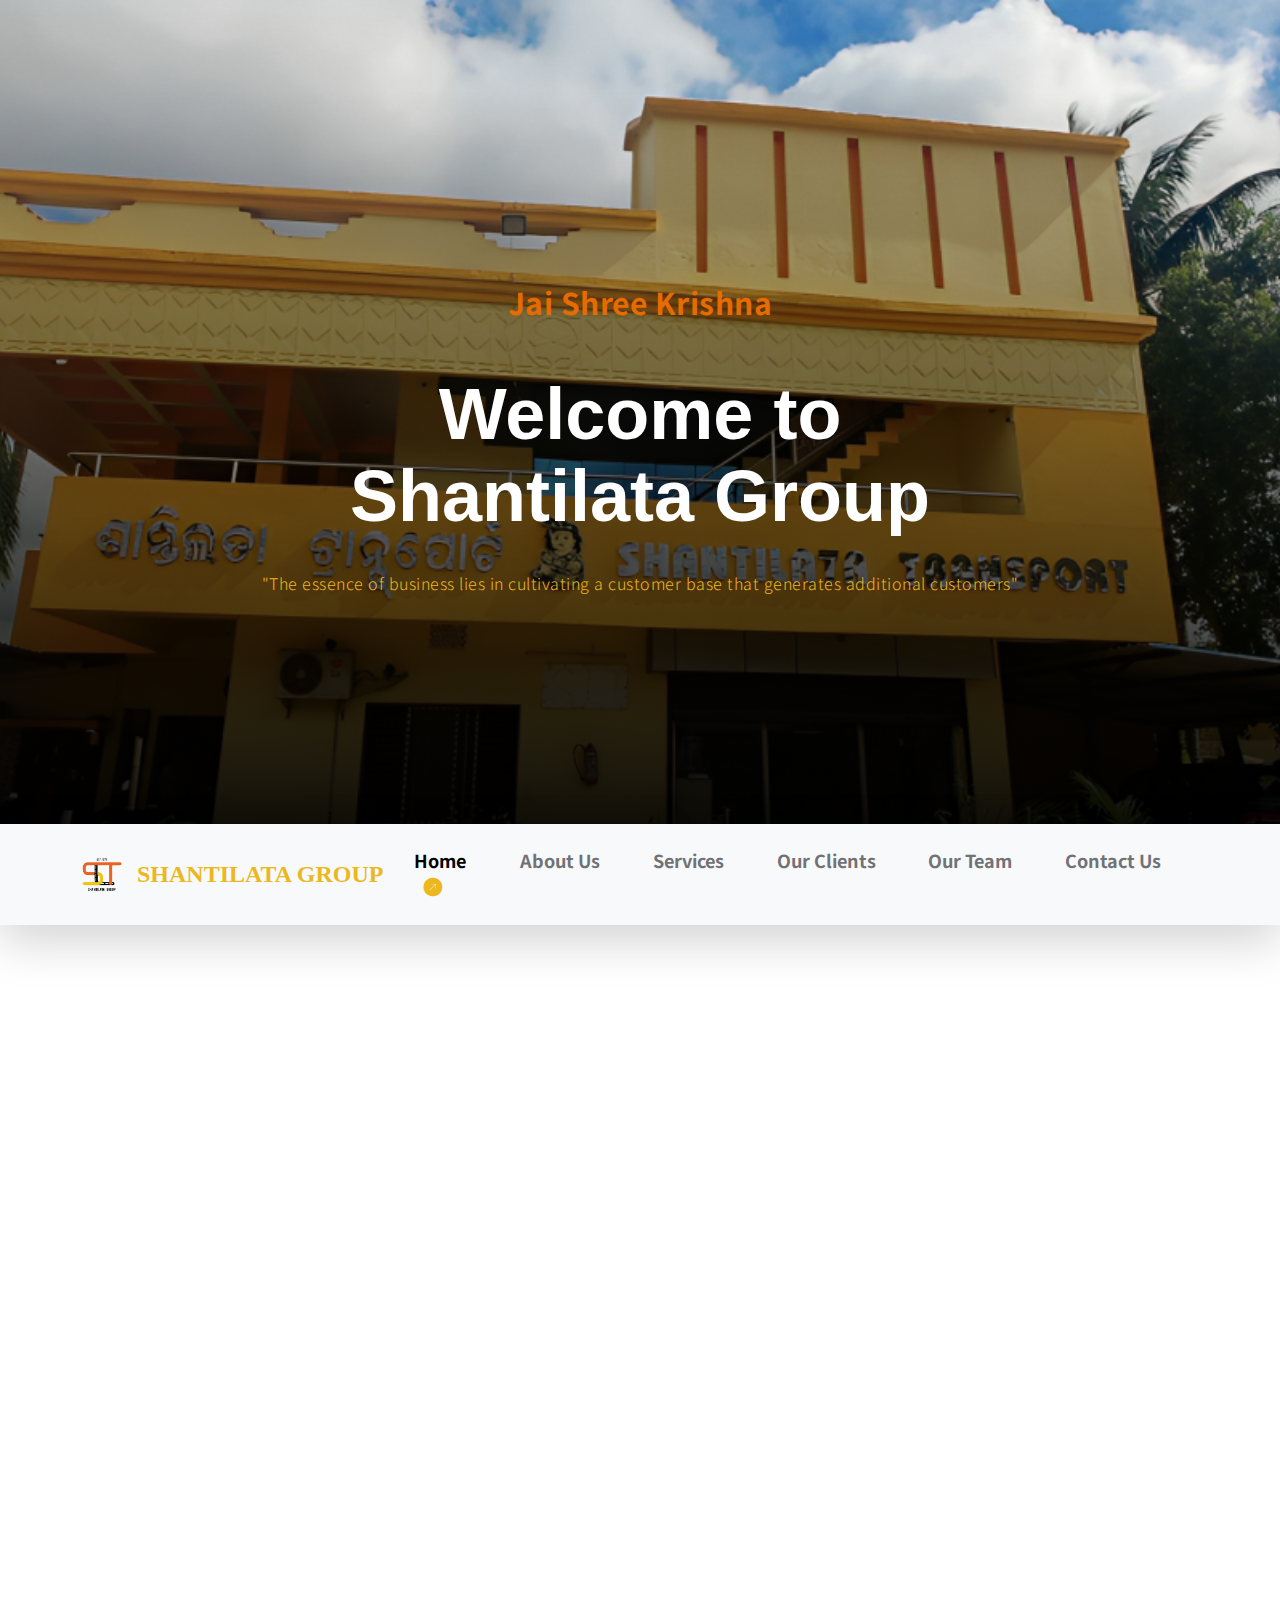
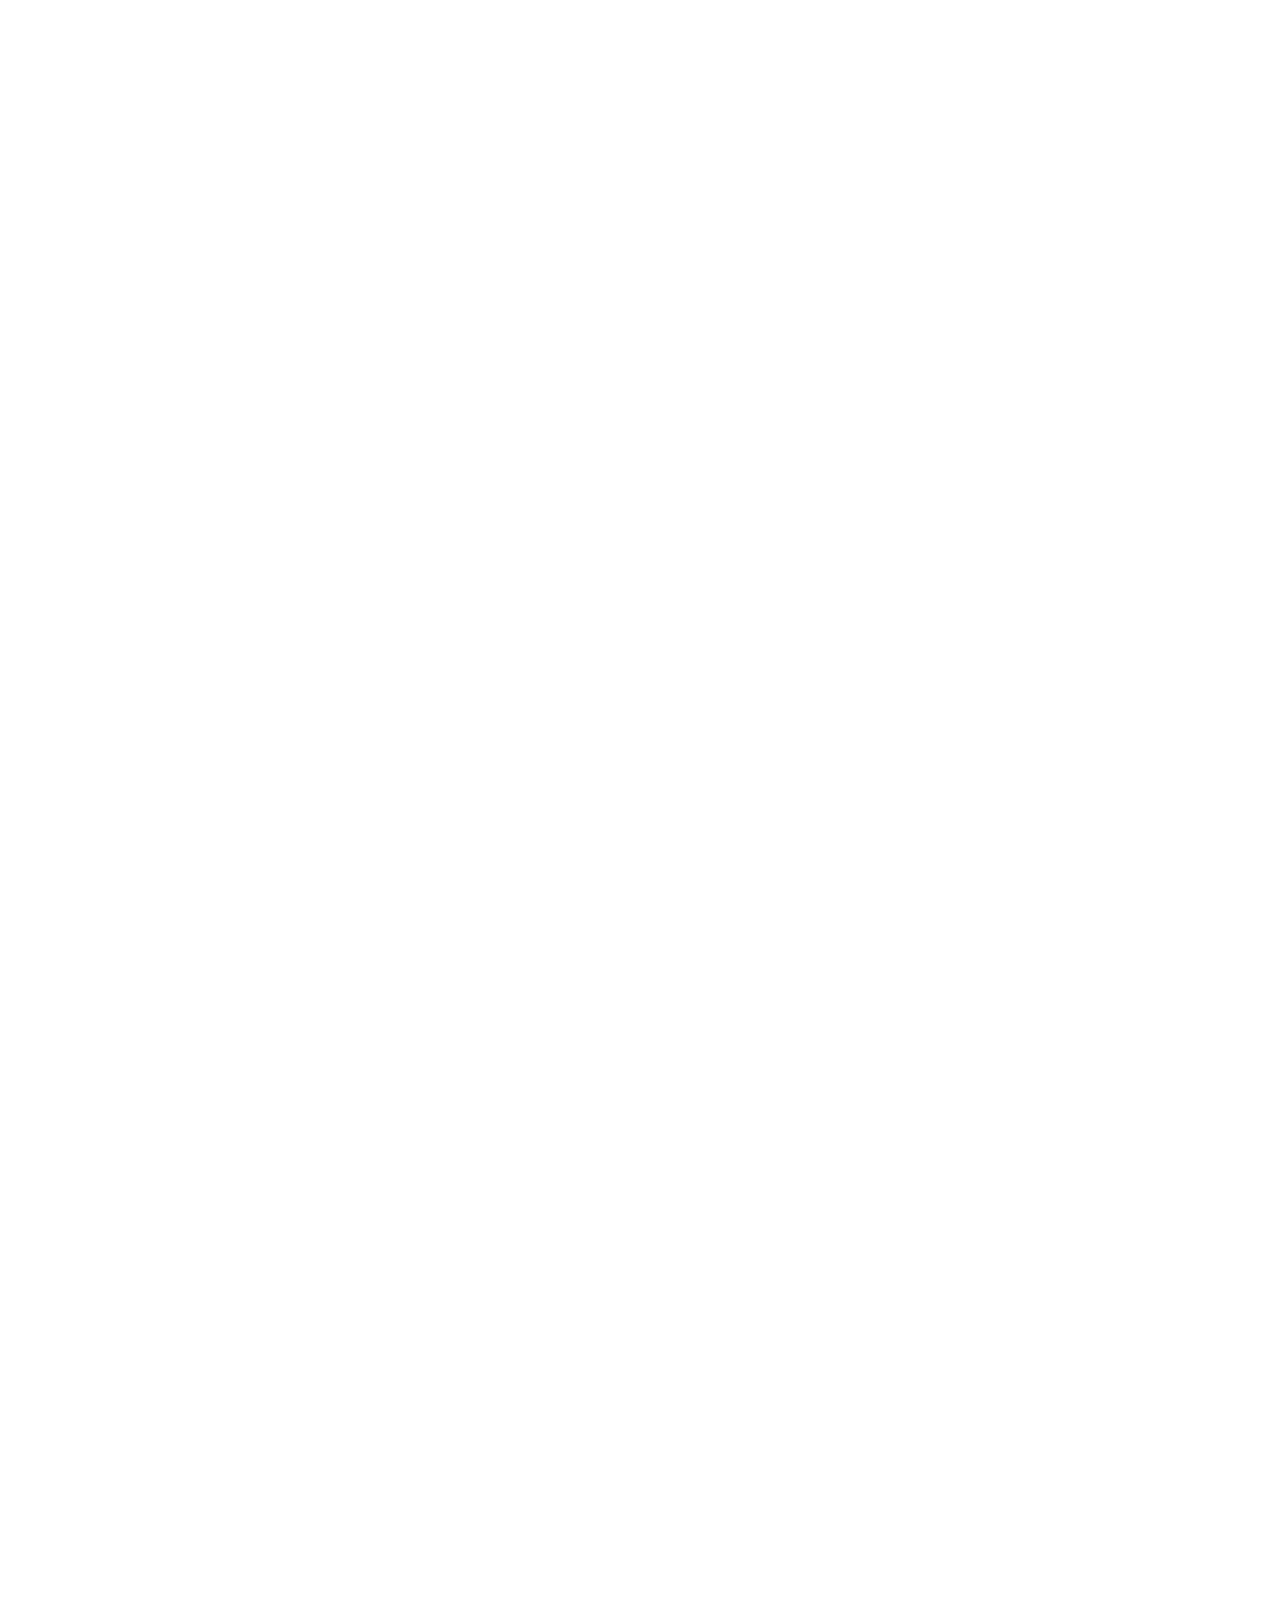
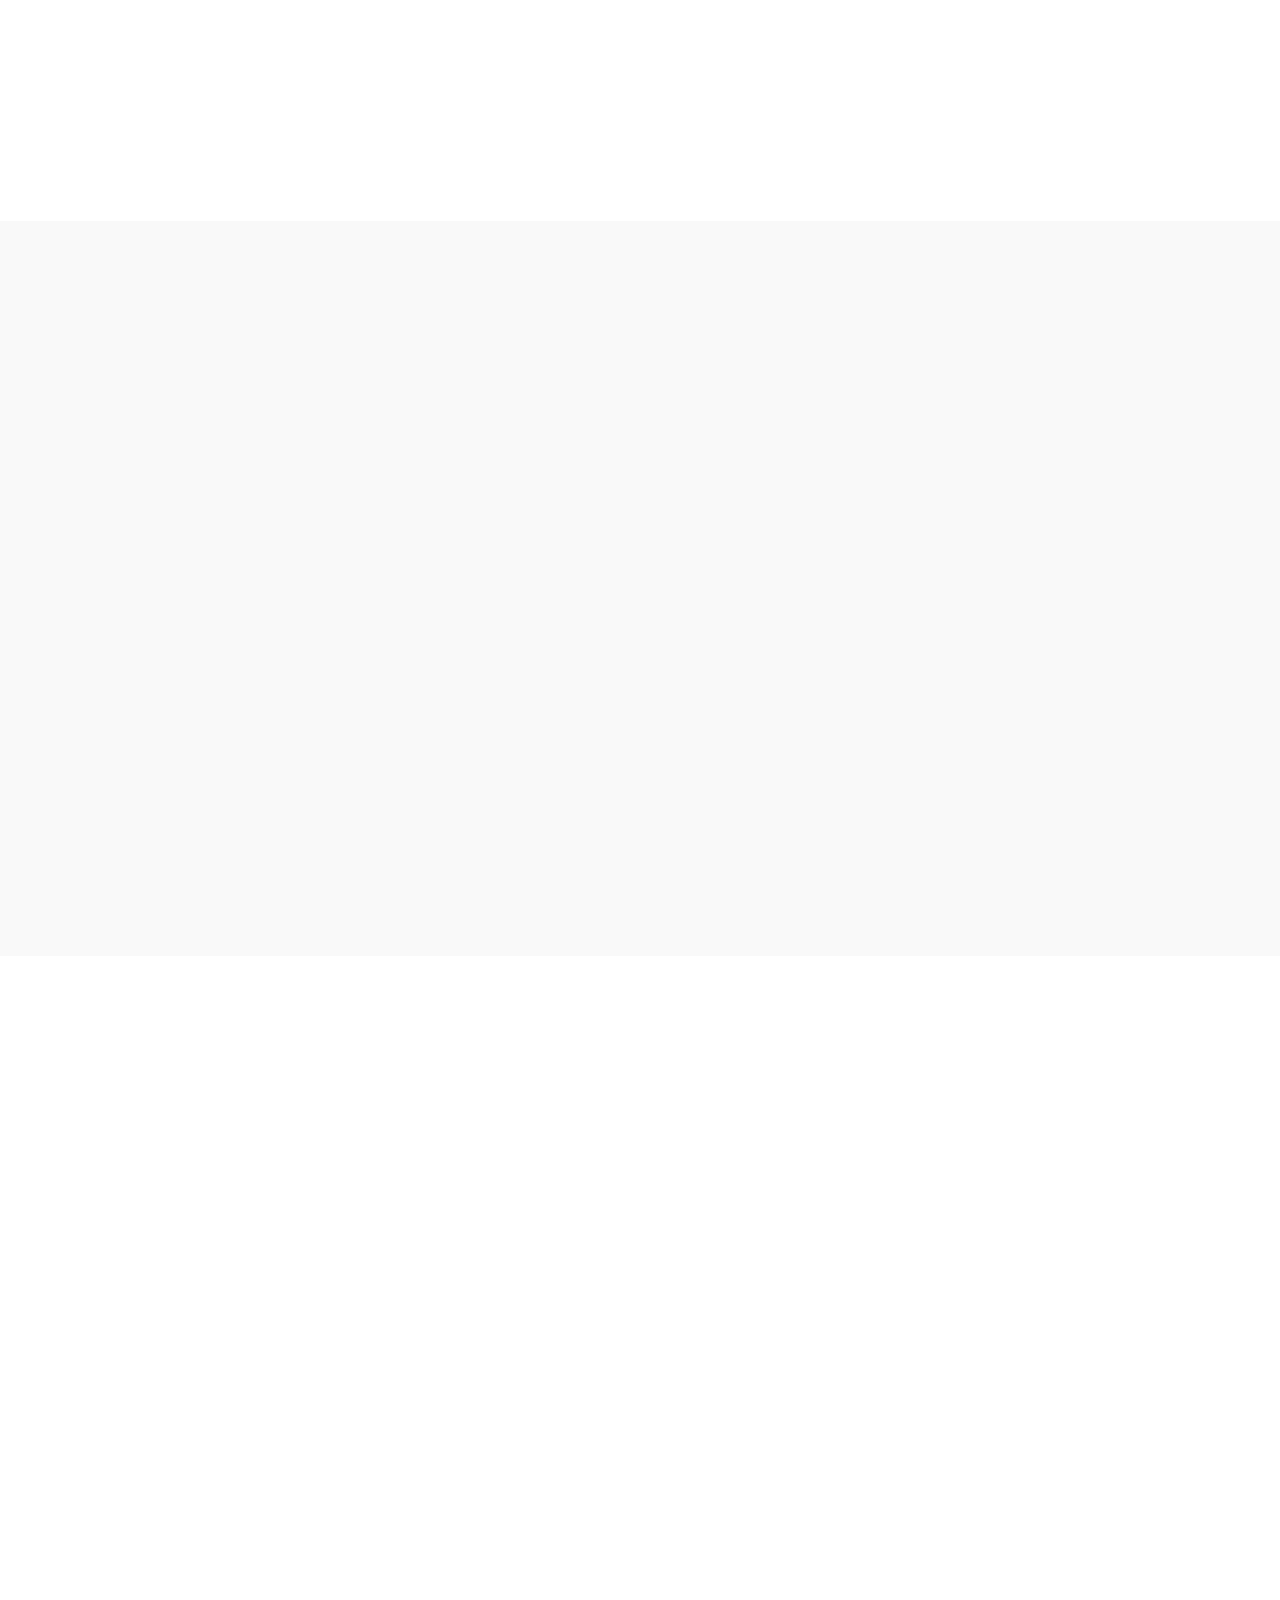
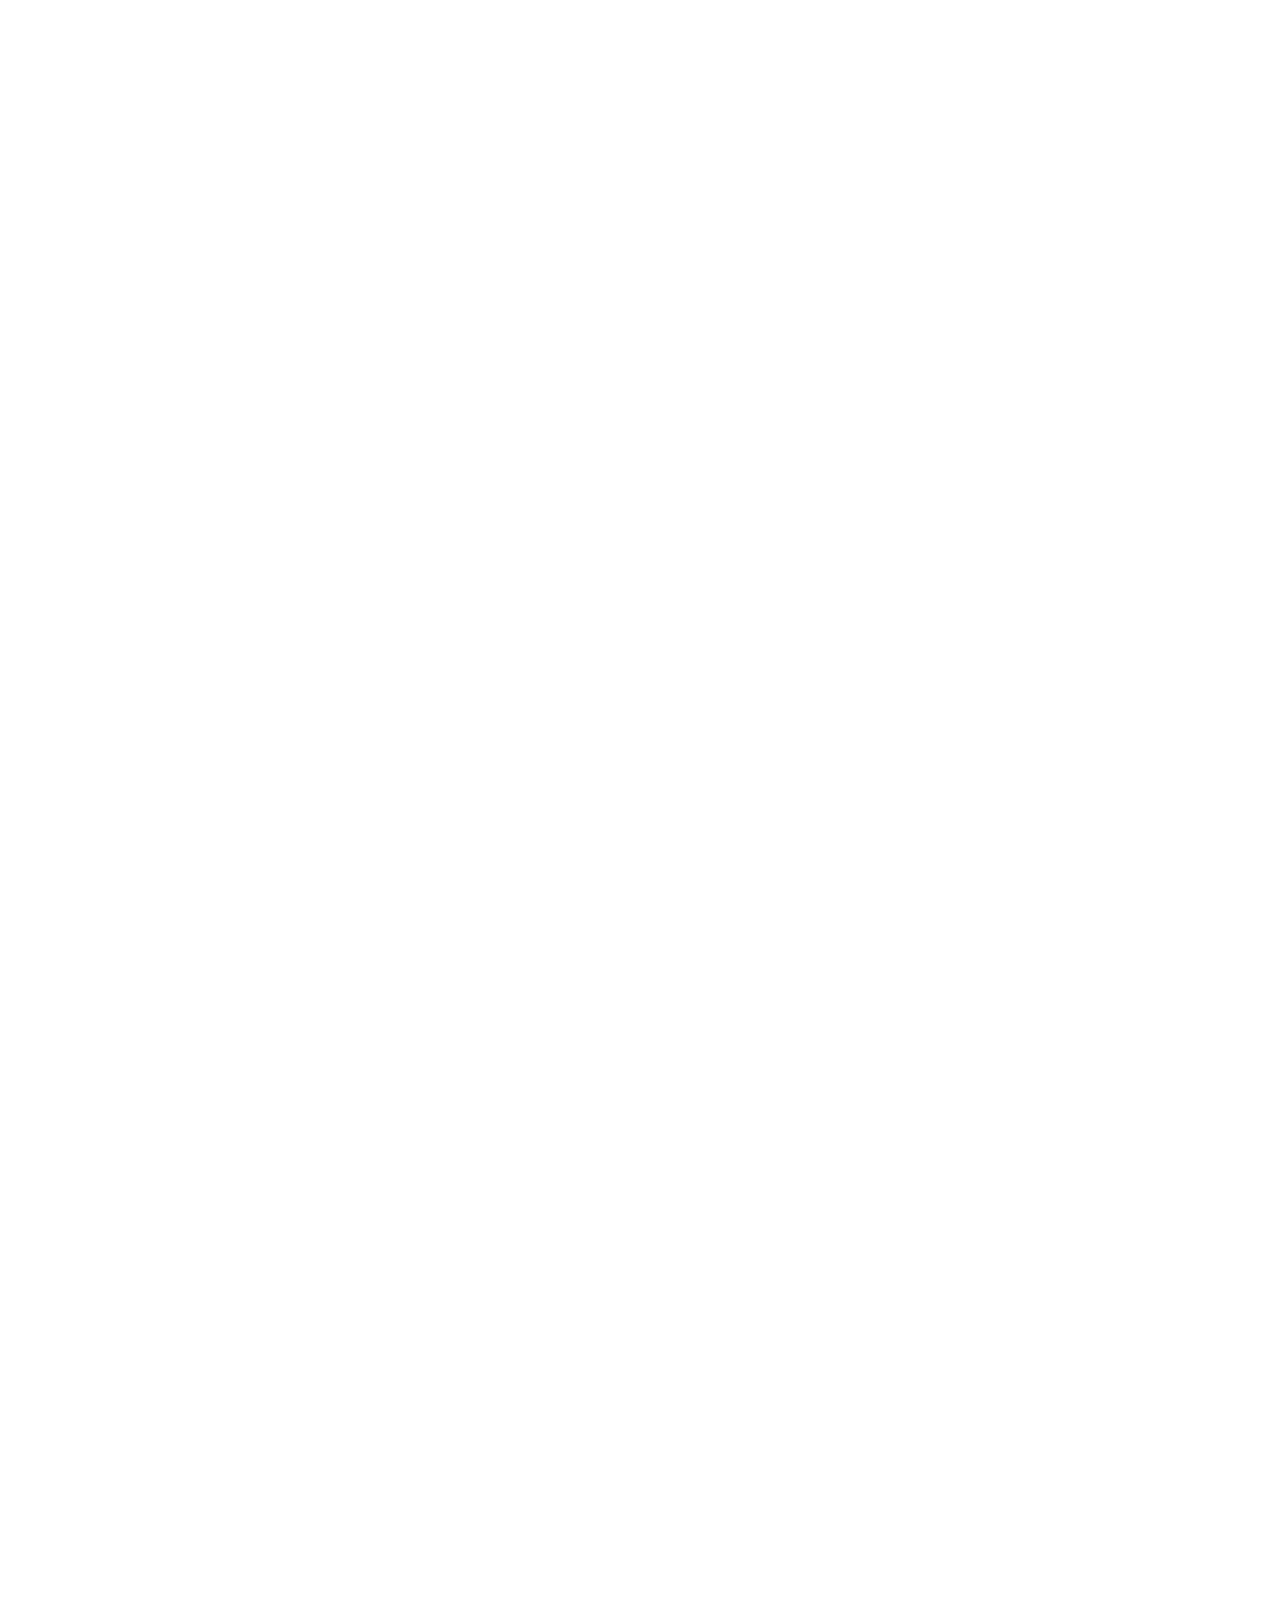
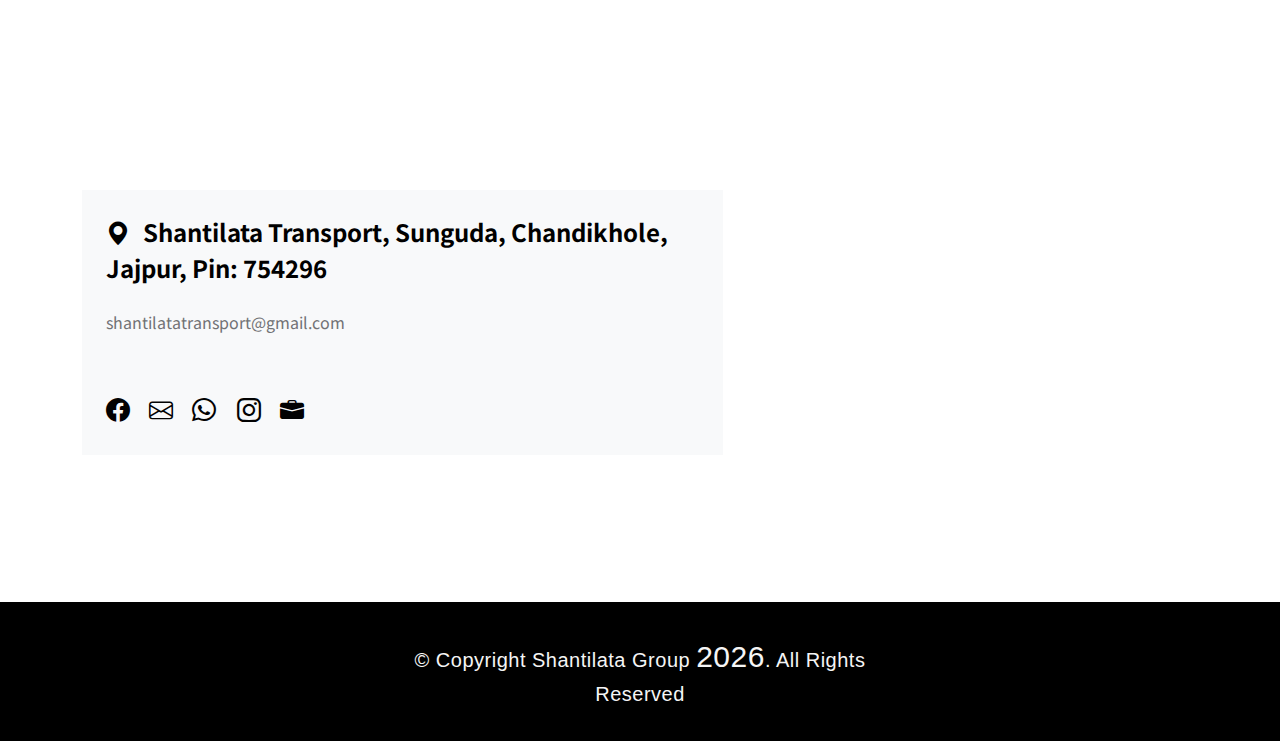
==== commit 9a32d499: "Update index.html" ====
--- a/index.html
+++ b/index.html
@@ -51,16 +51,12 @@
                         "The essence of business lies in cultivating a customer base that generates additional customers"
                     </p>
                 </div>
-                <div class="mediaWrapper">
-    <video autoplay loop muted class="custom-video" poster="videos/SG Main.jpg">
-        <source src="videos/Shantilata video.mp4" type="video/mp4">
-        Your browser does not support the video tag.
-    </video>
-
-    <audio autoplay controls>
-        <source src="https://olafwempe.com/mp3/Septium.mp3" type="audio/mp3">
-        Your browser does not support the audio tag.
-    </audio>
+                <div class="videoWrapper">
+<video autoplay="" loop="" muted="" class="custom-video" poster="videos/SG Main.jpg">
+
+<source src="videos/Shantilata video.mp4" type="video/mp4">
+Your browser does not support the video tag.
+</video>
 </div>
 
                 <div class="overlay"></div>
